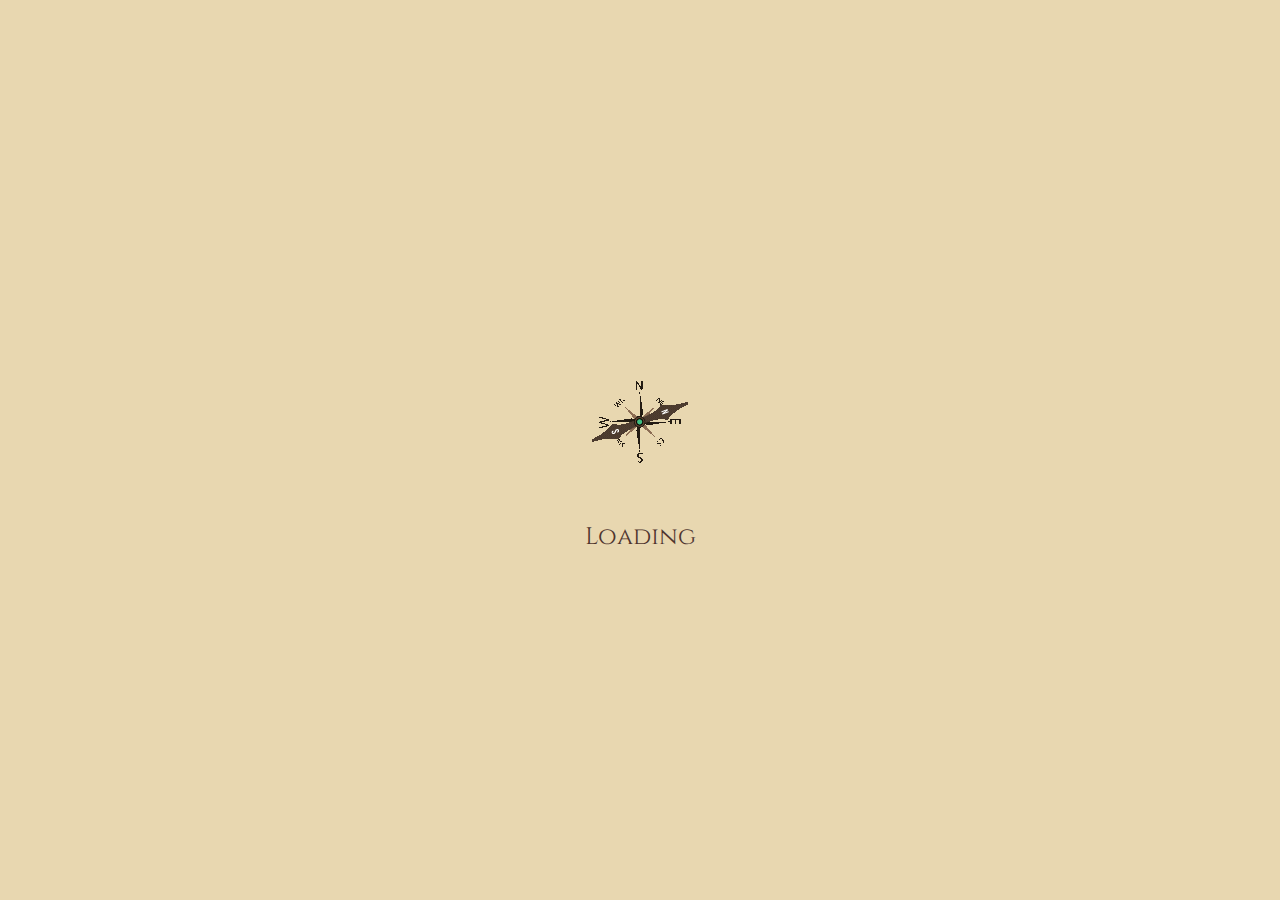
==== index.html @ 7fca960b "changed code.html to index.html" ====
<!DOCTYPE html>
<html lang="en">
<head>
    <meta charset="UTF-8">
    <meta name="viewport" content="width=device-width, initial-scale=1.0">
    <title>My Mauritius Hiking Adventures</title>
    <link rel="icon" type="image/jpeg" href="images/flavicon.jpg">
    <!-- Google Fonts -->
    <link rel="preconnect" href="https://fonts.googleapis.com">
    <link rel="preconnect" href="https://fonts.gstatic.com" crossorigin>
    <link href="https://fonts.googleapis.com/css2?family=UnifrakturMaguntia&family=Cinzel:wght@600;700&family=IM+Fell+English&family=Pirata+One&display=swap" rel="stylesheet">

    <style>
        /* Reset & Base Styles */
        *, *::before, *::after { box-sizing: border-box; margin: 0; padding: 0; }
        body, html { height: 100%; font-family: 'IM Fell English', serif; color: #4b3621; overflow: hidden; background-color: #e8d7b0; }

        /* Loading Screen Styles */
        #loading-overlay {
            position: fixed;
            top: 0;
            left: 0;
            width: 100%;
            height: 100%;
            background-color: #e8d7b0;
            display: flex;
            justify-content: center;
            align-items: center;
            z-index: 10000;
            transition: opacity 0.5s ease;
        }
        .loading-content {
            text-align: center;
        }
        .loading-content img {
            max-width: 150px;
            margin-bottom: 20px;
        }
        .loading-content p {
            font-family: 'Cinzel', serif;
            font-size: 1.5rem;
            color: #4e342e;
        }

        /* Parchment Style Container */
        .parchment-container {
            width: 100%; height: 100vh;
            background: url("data:image/svg+xml,%3Csvg width='60' height='60' viewBox='0 0 60 60' xmlns='http://www.w3.org/2000/svg'%3E%3Cg fill='none' fill-rule='evenodd'%3E%3Cg fill='%23846945' fill-opacity='0.06'%3E%3Cpath d='M36 34v-4h-2v4h-4v2h4v4h2v-4h4v-2h-4zm0-30V0h-2v4h-4v2h4v4h2V6h4V4h-4zM6 34v-4H4v4H0v2h4v4h2v-4h4v-2H6zM6 4V0H4v4H0v2h4v4h2V6h4V4H6z'/%3E%3C/g%3E%3C/g%3E%3C/svg%3E"),
                        linear-gradient(rgba(232, 215, 176, 0.8), rgba(210, 190, 150, 0.8)), #e8d7b0;
            position: relative; padding: 15px; box-shadow: inset 0 0 70px rgba(0,0,0,0.25); overflow: hidden;
        }
        .parchment-container::before {
            content: ""; position: absolute; top: 0; left: 0; right: 0; bottom: 0;
            background-image: linear-gradient(rgba(138, 120, 83, 0.08) 1px, transparent 1px), linear-gradient(90deg, rgba(138, 120, 83, 0.08) 1px, transparent 1px);
            background-size: 20px 20px; z-index: 1; pointer-events: none;
        }

        /* Main Content Wrapper */
        .map-adventure-content {
            position: relative; max-width: 100%; margin: 0 auto; display: grid;
            grid-template-columns: 280px 1fr 280px; grid-template-rows: min-content 1fr;
            grid-gap: 15px; height: calc(100vh - 30px); z-index: 2;
        }

        /* Header */
        .parchment-header { grid-column: 1 / -1; text-align: center; padding-bottom: 10px; position: relative; }
        h1.map-title { font-family: 'UnifrakturMaguntia', cursive; font-size: 3.2rem; color: #5d4037; margin-bottom: 5px; letter-spacing: 1px; font-weight: normal; text-shadow: 1px 1px 1px rgba(0,0,0,0.1); }
        .title-underline { width: 350px; height: 1px; background-color: #8a7853; margin: 0 auto 5px; }

        /* Panels */
        .panel { background: rgba(225, 209, 169, 0.8); border: 1px solid #a1887f; border-radius: 5px; box-shadow: 0 2px 5px rgba(0,0,0,0.1); position: relative; z-index: 3; display: flex; flex-direction: column; padding: 15px; overflow: hidden; }
        .panel-header { font-family: 'Cinzel', serif; color: #4e342e; font-size: 1.2rem; border-bottom: 1px solid #a1887f; padding-bottom: 8px; margin-bottom: 12px; text-align: center; text-transform: uppercase; letter-spacing: 1.5px; font-weight: 600; }

        /* Left Panel */
        .destinations-panel { grid-column: 1; grid-row: 2; }
        .location-list { list-style: none; padding: 0; flex-grow: 1; overflow-y: auto; scrollbar-width: thin; scrollbar-color: #a1887f rgba(225, 209, 169, 0.8); }
        .location-list::-webkit-scrollbar { width: 8px; }
        .location-list::-webkit-scrollbar-track { background: rgba(225, 209, 169, 0.8); border-radius: 4px;}
        .location-list::-webkit-scrollbar-thumb { background-color: #a1887f; border-radius: 4px; border: 2px solid rgba(225, 209, 169, 0.8); }
        .location-item { padding: 9px 12px; margin-bottom: 7px; background: rgba(238, 227, 197, 0.85); border: 1px solid #a1887f; border-radius: 4px; cursor: pointer; transition: all 0.2s ease; display: flex; align-items: center; }
        .location-item:hover { background: rgba(243, 232, 202, 1); transform: translateX(3px); border-color: #5d4037; }
        .location-icon { width: 10px; height: 10px; background-color: #f57c00; border-radius: 50%; margin-right: 12px; flex-shrink: 0; border: 1px solid rgba(255,255,255,0.5); }
        .location-name { font-size: 0.95rem; color: #4e342e; }

        /* Right Panel */
        .info-panel { grid-column: 3; grid-row: 2; overflow-y: auto; scrollbar-width: thin; scrollbar-color: #a1887f rgba(225, 209, 169, 0.8); }
        .info-panel::-webkit-scrollbar { width: 8px; }
        .info-panel::-webkit-scrollbar-track { background: rgba(225, 209, 169, 0.8); border-radius: 4px;}
        .info-panel::-webkit-scrollbar-thumb { background-color: #a1887f; border-radius: 4px; border: 2px solid rgba(225, 209, 169, 0.8); }
        .info-section { background: rgba(238, 227, 197, 0.85); border: 1px solid #a1887f; border-radius: 4px; padding: 12px; margin-bottom: 12px; }
        .info-section:last-child { margin-bottom: 0; }
        .info-section-header { font-family: 'Cinzel', serif; font-size: 1.05rem; font-weight: 600; color: #4e342e; margin-bottom: 8px; display: flex; align-items: center; }
        .info-icon { margin-right: 10px; font-size: 1.1rem; color: #8a7853; }
        .info-content { color: #4e342e; font-size: 0.9rem; line-height: 1.45; }

        /* Map Area Wrapper */
        .map-container-wrapper { grid-column: 2; grid-row: 2; position: relative; display: flex; justify-content: center; align-items: center; background: rgba(210, 190, 150, 0.7); border: 1px solid #8a7853; border-radius: 5px; padding: 10px; overflow: hidden; }
        .compass-rose { position: absolute; width: 70px; height: 70px; background-image: url("data:image/svg+xml,%3Csvg xmlns='http://www.w3.org/2000/svg' viewBox='0 0 100 100'%3E%3Ccircle cx='50' cy='50' r='45' fill='none' stroke='%234b3621' stroke-width='1' stroke-opacity='0.4'/%3E%3Cpath d='M50,5 L50,95 M5,50 L95,50 M15,15 L85,85 M15,85 L85,15' stroke='%234b3621' stroke-width='1' stroke-opacity='0.4'/%3E%3Cpath d='M50,10 L53,47 L50,50 L47,47 Z' fill='%234b3621' fill-opacity='0.4'/%3E%3Cpath d='M50,90 L53,53 L50,50 L47,53 Z' fill='%234b3621' fill-opacity='0.4'/%3E%3Cpath d='M10,50 L47,53 L50,50 L47,47 Z' fill='%234b3621' fill-opacity='0.4'/%3E%3Cpath d='M90,50 L53,53 L50,50 L53,47 Z' fill='%234b3621' fill-opacity='0.4'/%3E%3Ctext x='50' y='15' font-family='serif' font-size='8' fill='%234b3621' fill-opacity='0.4' text-anchor='middle'%3EN%3C/text%3E%3Ctext x='50' y='90' font-family='serif' font-size='8' fill='%234b3621' fill-opacity='0.4' text-anchor='middle'%3ES%3C/text%3E%3Ctext x='15' y='53' font-family='serif' font-size='8' fill='%234b3621' fill-opacity='0.4' text-anchor='middle'%3EW%3C/text%3E%3Ctext x='85' y='53' font-family='serif' font-size='8' fill='%234b3621' fill-opacity='0.4' text-anchor='middle'%3EE%3C/text%3E%3C/svg%3E"); background-size: contain; background-repeat: no-repeat; left: 20px; bottom: 20px; opacity: 0.6; z-index: 4; pointer-events: none; }

        /* Map Container */
        #map-container { position: relative; width: 100%; height: 100%; background-image: url('images/new_map_image.jpg'); background-color: #BCE6F8; /* *** Replace if needed *** */ background-size: contain; background-position: center center; background-repeat: no-repeat; border: 2px solid #6d4c41; box-shadow: inset 0 0 10px rgba(0, 0, 0, 0.3); border-radius: 4px; overflow: hidden; z-index: 5; }

        /* Marker, Car */
        .location-marker { position: absolute; width: 14px; height: 14px; background-color: #f57c00; border: 1.5px solid white; border-radius: 50%; cursor: pointer; transform: translate(-50%, -50%); transition: transform 0.2s ease, background-color 0.2s ease, box-shadow 0.2s ease; box-shadow: 0 1px 3px rgba(0,0,0,0.4); z-index: 10; }
        .location-marker:hover { transform: translate(-50%, -50%) scale(1.4); background-color: #ef6c00; box-shadow: 0 3px 6px rgba(0,0,0,0.5); }
        .location-marker::after { content: attr(data-name); position: absolute; bottom: 100%; left: 50%; transform: translateX(-50%) translateY(-6px); background: rgba(0, 0, 0, 0.85); color: white; padding: 3px 8px; border-radius: 4px; font-size: 11px; font-weight: 500; white-space: nowrap; opacity: 0; visibility: hidden; transition: opacity 0.2s ease, visibility 0.2s ease; pointer-events: none; z-index: 11; }
        .location-marker:hover::after { opacity: 1; visibility: visible; }
        #car { position: absolute; width: 55px; height: auto; transform: translate(-50%, -50%); transition: top 0.8s cubic-bezier(0.68, -0.55, 0.27, 1.55), left 0.8s cubic-bezier(0.68, -0.55, 0.27, 1.55); z-index: 20; pointer-events: none; }
        /* Added subtle transition for image src swap */
        #car img { transition: opacity 0.1s linear; }
        #car-image { width: 100%; display: block; position: relative; z-index: 2; filter: drop-shadow(2px 2px 2px rgba(0,0,0,0.25)); }
        #avatar-image { position: absolute; width: 55%; top: -30%; left: 50%; transform: translateX(-50%); z-index: 1; animation: headBobbleSideways 1.5s infinite ease-in-out; }
        /* Added class for potential side view adjustments */
        #avatar-image.side-view { /* Example: width: 45%; top: -20%; */ }
        @keyframes headBobbleSideways { 0%, 50%, 100% { transform: translateX(-50%) translateX(0px); } 25% { transform: translateX(-50%) translateX(-2px); } 75% { transform: translateX(-50%) translateX(2px); } }

        /* FULLY Scrollable Tooltip/Modal */
        .info-tooltip { position: absolute; background: rgba(245, 240, 220, 0.97); border: 2px solid #8a7853; border-radius: 25px; padding: 20px; width: 400px; max-height: 450px; box-shadow: 0 8px 20px rgba(0,0,0,0.2); z-index: 9999; transition: opacity 0.3s ease, transform 0.3s ease; opacity: 0; transform: translateY(-10px); pointer-events: none; font-size: 0.9rem; line-height: 1.4; overflow-y: auto; scrollbar-width: thin; scrollbar-color: #a1887f rgba(245, 240, 220, 0.2); }
        .info-tooltip::-webkit-scrollbar { width: 8px; }
        .info-tooltip::-webkit-scrollbar-track { background: rgba(245, 240, 220, 0.2); border-radius: 4px;}
        .info-tooltip::-webkit-scrollbar-thumb { background-color: #a1887f; border-radius: 4px; border: 2px solid rgba(245, 240, 220, 0.2); }
        .info-tooltip.visible { opacity: 1; transform: translateY(0); pointer-events: auto; }
        .info-tooltip.position-below::before { content: ""; position: absolute; width: 25px; height: 25px; background: inherit; border-left: 2px solid #8a7853; border-top: 2px solid #8a7853; top: -13px; left: 50%; transform: translateX(-50%) rotate(45deg); z-index: 9998; }
        .info-tooltip.position-above::after { content: ""; position: absolute; width: 25px; height: 25px; background: inherit; border-right: 2px solid #8a7853; border-bottom: 2px solid #8a7853; bottom: -13px; left: 50%; transform: translateX(-50%) rotate(45deg); z-index: 9998; }
        .tooltip-title { font-family: 'Cinzel', serif; font-size: 1.2rem; font-weight: 600; color: #4e342e; margin-bottom: 12px; border-bottom: 1px solid #c5b18e; padding-bottom: 8px; text-align: center; }
        .tooltip-content { color: #4e342e; margin-bottom: 15px; }
        .tooltip-image-container { width: 100%; height: 200px; background-color: #e0e0e0; border: 1px solid #8a7853; border-radius: 8px; margin-bottom: 15px; overflow: hidden; display: flex; align-items: center; justify-content: center; }
        .tooltip-image { width: 100%; height: 100%; object-fit: cover; }
        .tooltip-placeholder { text-align: center; font-weight: bold; color: #333; }
        .tooltip-buttons { display: flex; justify-content: space-between; margin-top: 15px; }
        .tooltip-button { padding: 8px 20px; background: #ffffff; border: 2px solid #8a7853; border-radius: 30px; font-family: 'Cinzel', serif; font-size: 0.9rem; font-weight: 600; color: #4e342e; cursor: pointer; transition: all 0.2s ease; min-width: 120px; text-align: center; }
        .tooltip-button:hover { background: #f0f0f0; transform: translateY(-2px); box-shadow: 0 4px 8px rgba(0,0,0,0.1); }

        /* New UI Trinkets */
        /* Fuel Gauge */
        .fuel-gauge-container {
            position: absolute;
            top: 20px;
            left: 3px;
            width: 150px;
            background: rgba(245, 240, 220, 0.9);
            border: 2px solid #8a7853;
            border-radius: 10px;
            padding: 15px;
            box-shadow: 0 4px 8px rgba(0,0,0,0.2);
            z-index: 50;
        }
        .fuel-gauge-title {
            font-family: 'Cinzel', serif;
            text-align: center;
            font-size: 1.3rem;
            font-weight: 600;
            color: #f44336;
            margin-bottom: 10px;
            text-shadow: 1px 1px 1px rgba(0,0,0,0.1);
        }
        .fuel-gauge {
            width: 100%;
            height: 30px;
            background: #f1f1f1;
            border: 1px solid #a1887f;
            border-radius: 15px;
            overflow: hidden;
            position: relative;
        }
        .fuel-level {
            height: 100%;
            width: 100%;
            background: linear-gradient(90deg, #4CAF50, #8BC34A); /* Default green gradient */
            transition: width 0.5s ease-out, background 0.5s ease-out;
            border-radius: 15px;
        }
        /* Different fuel level colors */
        .fuel-level.medium {
            background: linear-gradient(90deg, #FF9800, #FFC107); /* Orange gradient */
        }
        .fuel-level.low {
            background: linear-gradient(90deg, #f44336, #FF5722); /* Red gradient */
        }
        .fuel-gauge-cells {
            display: flex;
            position: absolute;
            top: 0;
            left: 0;
            width: 100%;
            height: 100%;
            pointer-events: none;
        }
        .fuel-cell {
            flex: 1;
            height: 100%;
            border-right: 1px solid rgba(161, 136, 127, 0.5);
        }
        .fuel-cell:last-child {
            border-right: none;
        }

        /* Places Visited Counter */
        .visited-counter-container {
            position: absolute;
            top: 20px;
            right: 3px;
            width: 150px;
            background: rgba(245, 240, 220, 0.9);
            border: 2px solid #8a7853;
            border-radius: 10px;
            padding: 15px;
            box-shadow: 0 4px 8px rgba(0,0,0,0.2);
            z-index: 50;
        }
        .visited-counter-title {
            font-family: 'Cinzel', serif;
            text-align: center;
            font-size: 1.3rem;
            font-weight: 600;
            color: #4e342e;
            margin-bottom: 10px;
            text-shadow: 1px 1px 1px rgba(0,0,0,0.1);
        }
        .visited-counter {
            font-family: 'IM Fell English', serif;
            text-align: center;
            font-size: 1.5rem;
            font-weight: bold;
            color: #4e342e;
        }
        .visited-counter span {
            color: #f57c00;
        }

        /* Fuel Modal */
        .fuel-modal {
            position: fixed;
            top: 0;
            left: 0;
            width: 100%;
            height: 100%;
            background: rgba(0, 0, 0, 0.8);
            display: flex;
            justify-content: center;
            align-items: center;
            z-index: 10000;
            opacity: 0;
            visibility: hidden;
            transition: opacity 0.3s ease, visibility 0.3s ease;
        }
        .fuel-modal.visible {
            opacity: 1;
            visibility: visible;
        }
        .fuel-modal-content {
            max-width: 80%;
            max-height: 80%;
            position: relative;
        }
        .fuel-video {
            max-width: 100%;
            max-height: 100%;
            border-radius: 10px;
            box-shadow: 0 10px 30px rgba(0,0,0,0.3);
            object-fit: contain;
        }
        .close-modal {
            position: absolute;
            top: -40px;
            right: -40px;
            width: 36px;
            height: 36px;
            background: #ffffff;
            border: 2px solid #8a7853;
            border-radius: 50%;
            display: flex;
            justify-content: center;
            align-items: center;
            font-size: 18px;
            cursor: pointer;
            box-shadow: 0 2px 5px rgba(0,0,0,0.2);
            transition: all 0.2s ease;
        }
        .close-modal:hover {
            transform: scale(1.1);
            box-shadow: 0 4px 8px rgba(0,0,0,0.3);
        }
        .refuel-button {
            position: absolute;
            bottom: -60px;
            left: 50%;
            transform: translateX(-50%);
            padding: 10px 25px;
            background: #4CAF50;
            color: white;
            border: none;
            border-radius: 30px;
            font-family: 'Cinzel', serif;
            font-size: 1.1rem;
            font-weight: 600;
            cursor: pointer;
            box-shadow: 0 4px 8px rgba(0,0,0,0.2);
            transition: all 0.2s ease;
        }
        .refuel-button:hover {
            background: #45a049;
            transform: translateX(-50%) translateY(-3px);
            box-shadow: 0 6px 12px rgba(0,0,0,0.3);
        }

        /* Responsive Adjustments */
        @media (max-width: 1200px) { .map-adventure-content { grid-template-columns: 240px 1fr 240px; grid-gap: 15px; } h1.map-title { font-size: 3rem; } .panel-header { font-size: 1.1rem; } .info-tooltip { width: 350px; max-height: 400px; } .tooltip-image-container { height: 180px; } .fuel-gauge-container, .visited-counter-container { width: 180px; } }
        @media (max-width: 992px) { body, html { overflow: auto; } .parchment-container { padding: 10px; height: auto; min-height: 100vh; overflow-y: auto;} .map-adventure-content { grid-template-columns: 1fr; grid-template-rows: auto auto 1fr auto; height: auto; grid-gap: 12px; } .destinations-panel { grid-column: 1; grid-row: 2; max-height: 200px; } .map-container-wrapper { grid-column: 1; grid-row: 3; min-height: 40vh; padding: 5px; } #map-container { border-width: 1px; } .info-panel { grid-column: 1; grid-row: 4; } .compass-rose { width: 50px; height: 50px; left: 10px; bottom: 10px; } h1.map-title { font-size: 2.2rem; } .info-tooltip { max-width: 320px; width: 90%; max-height: 380px; padding: 15px; } .tooltip-title { font-size: 1.1rem; } .tooltip-image-container { height: 160px; } .tooltip-button { padding: 6px 15px; min-width: 100px; font-size: 0.85rem; } .fuel-gauge-container { top: 10px; left: 10px; width: 150px; padding: 10px; } .visited-counter-container { top: 10px; right: 10px; width: 150px; padding: 10px; } .fuel-gauge-title, .visited-counter-title { font-size: 1.1rem; margin-bottom: 8px; } .visited-counter { font-size: 1.3rem; } .fuel-gauge { height: 25px; } }
        @media (max-width: 576px) { .parchment-container { padding: 5px; } .map-adventure-content { grid-gap: 10px; } h1.map-title { font-size: 1.8rem; } .panel-header { font-size: 1rem; } .location-name { font-size: 0.85rem;} .info-section-header { font-size: 0.95rem; } .info-content { font-size: 0.8rem; } #car { width: 40px; } .map-container-wrapper { min-height: 35vh; } .compass-rose { display: none; } .info-tooltip { max-width: 280px; max-height: 350px; padding: 12px; } .tooltip-title { font-size: 1rem; margin-bottom: 8px; } .tooltip-image-container { height: 130px; margin-bottom: 10px; } .tooltip-buttons { flex-direction: column; gap: 8px; } .tooltip-button { width: 100%; } .location-item { padding: 7px 10px;} .info-section { padding: 10px; margin-bottom: 10px;} .fuel-gauge-container, .visited-counter-container { width: 120px; padding: 8px; } .fuel-gauge-title, .visited-counter-title { font-size: 0.9rem; } .visited-counter { font-size: 1.1rem; } .fuel-gauge { height: 20px; } }
    </style>
</head>
<body>
    <!-- Loading Screen -->
    <div id="loading-overlay">
        <div class="loading-content">
            <img src="videos/compass.gif" alt="Loading compass">
            <p>Loading</p>
        </div>
        <audio id="car-start-sound" src="sound/car-start.mp3"></audio>
    </div>

    <div class="parchment-container">
        <div class="map-adventure-content">
            <header class="parchment-header">
                <h1 class="map-title">My Mauritius Hiking Adventures</h1>
                <div class="title-underline"></div>
            </header>
            <div class="panel destinations-panel">
                <h2 class="panel-header">Destinations</h2>
                <ul class="location-list" id="location-list"></ul>
            </div>
            <div class="map-container-wrapper">
                <div class="compass-rose"></div>
                <div id="map-container">
                    <!-- Fuel Gauge -->
                    <div class="fuel-gauge-container">
                        <div class="fuel-gauge-title">Fuel Gauge</div>
                        <div class="fuel-gauge">
                            <div class="fuel-level" id="fuel-level"></div>
                            <div class="fuel-gauge-cells">
                                <div class="fuel-cell"></div>
                                <div class="fuel-cell"></div>
                                <div class="fuel-cell"></div>
                                <div class="fuel-cell"></div>
                            </div>
                        </div>
                    </div>

                    <!-- Places Visited Counter -->
                    <div class="visited-counter-container">
                        <div class="visited-counter-title">Places Visited</div>
                        <div class="visited-counter">
                            <span id="places-visited">0</span>/<span id="total-places">0</span>
                        </div>
                    </div>

                    <div id="car">
                        <img id="avatar-image" src="images/avatar.jpg" alt="Avatar">
                        <img id="car-image" src="images/car.png" alt="Car">
                    </div>
                </div>
                <!-- Simple Scrollable Tooltip -->
                <div class="info-tooltip" id="info-tooltip">
                    <div class="tooltip-title" id="tooltip-title"></div>
                    <div class="tooltip-image-container" id="tooltip-image-container">
                        <div class="tooltip-placeholder">IMAGE OF POINT OF INTEREST</div>
                    </div>
                    <div class="tooltip-content" id="tooltip-content"></div>
                    <div class="tooltip-buttons">
                        <button class="tooltip-button" id="explore-button">Explore</button>
                        <button class="tooltip-button" id="details-button">Details</button>
                    </div>
                </div>
            </div>
            <div class="panel info-panel">
                <h2 class="panel-header">Expedition Info</h2>
                 <div class="info-section" id="weather-section">
                    <div class="info-section-header"><span class="info-icon">☀️</span><span>Weather Notes</span></div>
                    <div class="info-content" id="weather-content">Select a destination for specific notes.</div>
                </div>
                <div class="info-section" id="tips-section">
                    <div class="info-section-header"><span class="info-icon">🥾</span><span>Hiking Tips</span></div>
                    <div class="info-content">Always carry at least 2L of water per person and wear sturdy, comfortable shoes. Sunscreen and insect repellent are highly recommended. Some trails can be challenging and slippery after rain. Check conditions before you go.</div>
                </div>
                <div class="info-section" id="trails-section">
                    <div class="info-section-header"><span class="info-icon">📈</span><span>Trail Highlights</span></div>
                    <div class="info-content" id="trails-content">Select a destination for trail details.</div>
                </div>
            </div>
        </div>
    </div>

    <!-- Fuel Modal -->
    <div class="fuel-modal" id="fuel-modal">
        <div class="fuel-modal-content">
            <video class="fuel-video" id="fuel-video" muted loop playsinline>
                <source src="videos/fuel.mp4" type="video/mp4">
                Your browser does not support the video tag.
            </video>
            <button class="close-modal" id="close-modal">✕</button>
            <button class="refuel-button" id="refuel-button">Refuel</button>
        </div>
    </div>

    <script>
        // --- Location Data ---
        const locationsData = [
            {
                name: "Pereybere",
                top: 9.5,
                left: 51,
                description: "Popular beach with calm, clear waters. Perfect for families. Shaded by casuarina trees with restaurants nearby.",
                trailInfo: "Excellent for swimming and snorkeling right off the beach. Coastal walks possible.",
                weatherNote: "Usually sunny and warm. Can be crowded during peak season.",
                image: "" // Empty string or path to image
            },
            {
                name: "Grand Baie",
                top: 12.9,
                left: 49.5,
                description: "Tourism hub with shops, restaurants, and nightlife. Offers catamaran trips and many water activities.",
                trailInfo: "No specific hiking trails, but great for waterfront strolls and exploring the town.",
                weatherNote: "Pleasant sea breeze. Can get busy in the evenings.",
                image: ""
            },
            {
                name: "Trou-aux-Biches",
                top: 15.5,
                left: 46,
                description: "Top-rated beach with white sand and casuarina trees. Protected by reef, ideal for swimming and snorkeling.",
                trailInfo: "Ideal for beach walks and snorkeling near the reef. Relaxing atmosphere.",
                weatherNote: "Generally calm weather, protected from strong winds.",
                image: ""
            },
            {
                name: "Triolet",
                top: 21,
                left: 46.5,
                description: "Home to Maheswarnath Mandir, Mauritius' largest Hindu temple (built 1888). Authentic residential area.",
                trailInfo: "Cultural visit rather than hiking. Remember respectful attire for the temple.",
                weatherNote: "Inland location, can feel hotter than coastal areas.",
                image: ""
            },
            {
                name: "Goodlands",
                top: 16.1,
                left: 57,
                description: "Authentic northern village with vibrant local market. Far fewer tourists than coastal areas.",
                trailInfo: "Explore the market for local crafts and produce. Good base for northern exploration.",
                weatherNote: "Typically sunny and warm.",
                image: ""
            },
            {
                name: "SSR Botanical Gardens",
                top: 28.5,
                left: 52,
                description: "Historic gardens (founded 1770) featuring giant Victoria amazonica water lilies and rare palms.",
                trailInfo: "Easy walking paths through themed garden sections. Allow 2-3 hours.",
                weatherNote: "Lots of shade available, pleasant even on hot days.",
                image: ""
            },
            {
                name: "Port Louis",
                top: 36.4,
                left: 42.3,
                description: "Vibrant capital with colonial buildings, waterfront, and markets. Houses only complete dodo skeleton.",
                trailInfo: "Urban exploration: Central Market, Caudan Waterfront, Citadel Fort Adelaide (views).",
                weatherNote: "Can be hot and humid, especially midday. Best explored morning/late afternoon.",
                image: ""
            },
            {
                name: "Moka",
                top: 44.8,
                left: 42.2,
                description: "Central highland region with Le Pouce (The Thumb) mountain. Home to University of Mauritius.",
                trailInfo: "Starting point for hikes up Le Pouce mountain (moderate difficulty, great views).",
                weatherNote: "Cooler than the coast due to elevation. Clouds can gather on peaks.",
                image: ""
            },
            {
                name: "Flic-en-Flac",
                top: 50.5,
                left: 30.5,
                description: "Popular west coast resort with 8km white sand beach. Reef-protected lagoon ideal for swimming.",
                trailInfo: "Famous for stunning sunsets. Beach walks and nearby Casela Nature Parks.",
                weatherNote: "West coast is generally drier and hotter. Amazing sunset colours.",
                image: ""
            },
            {
                name: "Quatre Bornes",
                top: 54.4,
                left: 39.6,
                description: "The 'Town of Flowers' with renowned Thursday and Sunday textile markets. Commercial hub.",
                trailInfo: "Shopping and exploring the town. Not primarily a hiking destination.",
                weatherNote: "Pleasant climate, can be cooler in evenings.",
                image: ""
            },
            {
                name: "Centre de Flacq",
                top: 41.5,
                left: 65,
                description: "Eastern region's commercial center with excellent Wednesday/Sunday markets. Surrounded by sugar cane.",
                trailInfo: "Explore the market. Gateway to eastern beaches like Belle Mare.",
                weatherNote: "East coast benefits from trade winds, often breezy.",
                image: ""
            },
            {
                name: "Curepipe",
                top: 62,
                left: 44.7,
                description: "Elevated town (550m) with dormant Trou aux Cerfs volcanic crater. Known for model ship crafting.",
                trailInfo: "Walk around the rim of Trou aux Cerfs for panoramic views. Near Black River Gorges NP.",
                weatherNote: "Highest town, often cooler and wetter than coastal areas.",
                image: ""
            },
            {
                name: "Tamarin",
                top: 64.5,
                left: 29.5,
                description: "Coastal village with salt pans and surfing bay. Popular for early morning dolphin watching.",
                trailInfo: "Surfing (seasonal), dolphin boat trips, walks around the salt pans.",
                weatherNote: "Generally dry and sunny. Bay can have strong currents.",
                image: ""
            },
            {
                name: "Tamarin Falls",
                top: 62.8,
                left: 30.94,
                description: "Also '7 Cascades', adventurous hiking destination with multiple waterfalls through a canyon.",
                trailInfo: "Challenging hike (guide recommended) involving river crossings and steep sections to see multiple falls.",
                weatherNote: "Can be slippery after rain. Start early. Often misty in the valley.",
                image: ""
            },
            {
                name: "Ile Aux Cerfs",
                top: 55,
                left: 72.5,
                description: "East coast island with pristine beaches, championship golf course, and water activities.",
                trailInfo: "Island exploration, beach walks, swimming, snorkeling. Accessible by boat.",
                weatherNote: "Very sunny, bring ample sun protection. Can be windy.",
                image: ""
            },
            {
                name: "Mahebourg",
                top: 77,
                left: 63,
                description: "Historic former capital with Naval Museum documenting Napoleon's only naval victory over Britain.",
                trailInfo: "Waterfront walks, visit the museum, explore the market. Nearby Ile aux Aigrettes nature reserve.",
                weatherNote: "Benefits from southeast trade winds, pleasant climate.",
                image: ""
            },
            {
                name: "Souillac",
                top: 95,
                left: 44,
                description: "South coast village with dramatic Gris Gris cliffs where ocean waves crash without protective reef.",
                trailInfo: "Coastal walks along the cliffs (caution needed!), visit Telfair Garden, Rochester Falls nearby.",
                weatherNote: "South coast is wilder and windier. Spectacular waves at Gris Gris.",
                image: ""
            },
            {
                name: "Chemin Grenier",
                top: 90,
                left: 39.9,
                description: "Southern agricultural village surrounded by sugarcane, vegetables, and tea plantations.",
                trailInfo: "Starting point for some trails into the national park. Explore local village life.",
                weatherNote: "Variable weather, close to the central plateau's influence.",
                image: ""
            },
            {
                name: "Le Morne Brabant",
                top: 85,
                left: 25,
                description: "UNESCO site with 556m mountain. Former slave refuge with crystal lagoons and kitesurfing beaches.",
                trailInfo: "Challenging hike to the summit (guide required for upper part) with breathtaking views. Easier trails at base.",
                weatherNote: "Very exposed hike, start extremely early (dawn) to avoid heat and ensure best visibility.",
                image: ""
            },
            {
                name: "Airport (SSR International)",
                top: 81,
                left: 60,
                description: "Modern gateway to Mauritius with distinctive Traveller's Palm-inspired design. Located in southeast.",
                trailInfo: "Your arrival and departure point!",
                weatherNote: "Located in the southeast, usually breezy.",
                image: ""
            }
        ];

        // --- Elements ---
        const mapContainer = document.getElementById('map-container');
        const car = document.getElementById('car');
        const avatarImage = document.getElementById('avatar-image');
        const carImage = document.getElementById('car-image'); // Reference car image
        const locationList = document.getElementById('location-list');
        const infoTooltip = document.getElementById('info-tooltip');
        const tooltipTitle = document.getElementById('tooltip-title');
        const tooltipContent = document.getElementById('tooltip-content');
        const tooltipImageContainer = document.getElementById('tooltip-image-container');
        const exploreButton = document.getElementById('explore-button');
        const detailsButton = document.getElementById('details-button');
        const trailsContent = document.getElementById('trails-content');
        const weatherContent = document.getElementById('weather-content');

        // New UI Elements
        const fuelLevel = document.getElementById('fuel-level');
        const placesVisited = document.getElementById('places-visited');
        const totalPlaces = document.getElementById('total-places');
        const fuelModal = document.getElementById('fuel-modal');
        const fuelVideo = document.getElementById('fuel-video');
        const closeModal = document.getElementById('close-modal');
        const refuelButton = document.getElementById('refuel-button');

        // Loading screen elements
        const loadingOverlay = document.getElementById('loading-overlay');
        const carStartSound = document.getElementById('car-start-sound');

        // --- Constants ---
        const TOOLTIP_GAP = 25; // Gap in pixels between avatar head and tooltip bottom
        // **** ADDED: Image Paths ****
        const IMG_PATH = 'images/';
        const AVATAR_FRONT = IMG_PATH + 'avatar.jpg';
        const AVATAR_LEFT = IMG_PATH + 'avatar-leftview.png';
        const AVATAR_RIGHT = IMG_PATH + 'avatar-rightview.png';
        const CAR_FRONT = IMG_PATH + 'car.png';
        const CAR_LEFT = IMG_PATH + 'car-leftview.png';
        const CAR_RIGHT = IMG_PATH + 'car-rightview.png';
        const HORIZONTAL_MOVE_THRESHOLD = 1; // Min % change left/right

        // Fuel and visited places tracking
        const MAX_FUEL = 100;
        const FUEL_PER_MOVE = 10; // Decrease by 10% per move
        const FUEL_LEVEL_MEDIUM = 50; // 50% threshold for medium fuel level
        const FUEL_LEVEL_LOW = 25; // 25% threshold for low fuel level
        let currentFuel = MAX_FUEL;
        let visitedLocations = new Set();

        // **** ADDED: State Variables ****
        let currentCarTop = 0;
        let currentCarLeft = 0;


        // --- Functions ---
        function createMarkersAndList() {
            mapContainer.querySelectorAll('.location-marker').forEach(marker => marker.remove());
            locationList.innerHTML = '';
            locationsData.forEach(location => {
                const marker = document.createElement('div');
                marker.className = 'location-marker';
                marker.style.top = `${location.top}%`;
                marker.style.left = `${location.left}%`;
                marker.dataset.name = location.name;
                marker.addEventListener('click', (e) => {
                    e.stopPropagation();
                    if (currentFuel > 0) {
                        selectLocation(location, marker);
                    } else {
                        showFuelModal();
                    }
                });
                mapContainer.appendChild(marker);

                const listItem = document.createElement('li');
                listItem.className = 'location-item';
                listItem.innerHTML = `<div class="location-icon"></div><div class="location-name">${location.name}</div>`;
                listItem.addEventListener('click', (e) => {
                    e.stopPropagation();
                    if (currentFuel > 0) {
                        const correspondingMarker = Array.from(mapContainer.querySelectorAll('.location-marker')).find(m => m.dataset.name === location.name);
                        selectLocation(location, correspondingMarker);
                    } else {
                        showFuelModal();
                    }
                });
                locationList.appendChild(listItem);
            });

            // Update total places
            totalPlaces.textContent = locationsData.length;
        }

        function selectLocation(location, markerElement) {
            if (!markerElement) return;

            // **** ADDED: Direction Logic & Image Swap START ****
            const targetTop = parseFloat(markerElement.style.top);
            const targetLeft = parseFloat(markerElement.style.left);

            // Determine direction and swap images BEFORE moving
            if (targetLeft > currentCarLeft + HORIZONTAL_MOVE_THRESHOLD) {
                // Moving Right
                avatarImage.src = AVATAR_RIGHT;
                carImage.src = CAR_RIGHT;
                avatarImage.classList.add('side-view'); // Add class if needed for side-view CSS adjustments
            } else if (targetLeft < currentCarLeft - HORIZONTAL_MOVE_THRESHOLD) {
                // Moving Left
                avatarImage.src = AVATAR_LEFT;
                carImage.src = CAR_LEFT;
                avatarImage.classList.add('side-view');
            } else {
                // Moving Vertically or staying put - ensure front view
                avatarImage.src = AVATAR_FRONT;
                carImage.src = CAR_FRONT;
                avatarImage.classList.remove('side-view');
            }
            // **** END ADDED ****

            // Original position update (triggers animation)
            car.style.top = `${targetTop}%`;
            car.style.left = `${targetLeft}%`;

            // **** ADDED: Update current position state ****
            currentCarTop = targetTop;
            currentCarLeft = targetLeft;

            // Track visited location and update counter
            if (!visitedLocations.has(location.name)) {
                visitedLocations.add(location.name);
                placesVisited.textContent = visitedLocations.size;
            }

            // Decrease fuel
            decreaseFuel();

            // Setup Tooltip Positioning and Content (AFTER animation)
            setTimeout(() => {
                 // **** ADDED: Reset images to front view ****
                 avatarImage.src = AVATAR_FRONT;
                 carImage.src = CAR_FRONT;
                 avatarImage.classList.remove('side-view');
                 // **** END ADDED ****

                // Wait for next frame render to get final positions after image reset
                requestAnimationFrame(() => {
                    const tooltipHeight = infoTooltip.offsetHeight;
                    const tooltipWidth = infoTooltip.offsetWidth;
                    const containerHeight = mapContainer.offsetHeight;
                    const containerWidth = mapContainer.offsetWidth;

                    if (tooltipHeight === 0 || tooltipWidth === 0) {
                        console.warn("Elements not ready for positioning.");
                        return;
                    }

                    // Get car position % from style (more reliable after animation)
                    const carTop = parseFloat(car.style.top);
                    const carLeft = parseFloat(car.style.left);

                    const NORTH_SOUTH_THRESHOLD = 45;

                    infoTooltip.classList.remove('position-above', 'position-below');

                    let tooltipY, tooltipX;

                    if (carTop < NORTH_SOUTH_THRESHOLD) {
                        tooltipY = carTop + 15; // Below car
                        infoTooltip.classList.add('position-below');
                    } else {
                        // Above car - Calculate based on % height
                        tooltipY = carTop - (tooltipHeight / containerHeight * 100) - (TOOLTIP_GAP / containerHeight * 100); // Adjust gap based on %
                        infoTooltip.classList.add('position-above');
                    }

                    // Center horizontally based on % width
                    tooltipX = carLeft - (tooltipWidth / containerWidth * 50); // Center calculation needs adjustment based on transform-origin

                    // --- Refined Centering for X (using offsetWidth might be better here) ---
                     const carCenterOffsetPx = car.offsetWidth / 2;
                     const tooltipWidthPx = infoTooltip.offsetWidth;
                     // Calculate left edge in % to center the tooltip
                     tooltipX = carLeft; // Start at car's left %
                     // Need to convert widths to % relative to container to subtract half tooltip width
                     tooltipX -= (tooltipWidthPx / 2 / containerWidth * 100);


                    // Boundary Checks (using %)
                    tooltipX = Math.max(1, Math.min(tooltipX, 100 - (tooltipWidth / containerWidth * 100) - 1));
                    tooltipY = Math.max(1, Math.min(tooltipY, 100 - (tooltipHeight / containerHeight * 100) - 1));


                    infoTooltip.style.left = `${tooltipX}%`;
                    infoTooltip.style.top = `${tooltipY}%`;

                    tooltipTitle.textContent = location.name;
                    tooltipContent.textContent = location.description;

                    infoTooltip.classList.add('visible');

                    if (location.image && location.image.trim() !== "") {
                        tooltipImageContainer.innerHTML = `<img class="tooltip-image" src="${IMG_PATH}${location.image}" alt="${location.name}">`; // Added IMG_PATH
                    } else {
                        tooltipImageContainer.innerHTML = `<div class="tooltip-placeholder">IMAGE OF POINT OF INTEREST</div>`;
                    }

                    updateExpeditionInfo(location);
                });
            }, 810); // Delay matches car transition time
        }

        function decreaseFuel() {
            currentFuel = Math.max(0, currentFuel - FUEL_PER_MOVE);
            fuelLevel.style.width = `${currentFuel}%`;

            // Update fuel color based on level
            fuelLevel.classList.remove('medium', 'low');

            if (currentFuel <= FUEL_LEVEL_LOW) {
                fuelLevel.classList.add('low');
            } else if (currentFuel <= FUEL_LEVEL_MEDIUM) {
                fuelLevel.classList.add('medium');
            }

            if (currentFuel === 0) {
                setTimeout(showFuelModal, 1000); // Show modal after movement animation completes
            }
        }

        function refuel() {
            // Play the video when refuel button is clicked
            fuelVideo.play();

            // After a short delay, refill the tank and hide modal
            setTimeout(() => {
                currentFuel = MAX_FUEL;
                fuelLevel.style.width = `${currentFuel}%`;
                fuelLevel.classList.remove('medium', 'low');

                // Hide modal after refueling animation
                setTimeout(hideFuelModal, 2000);
            }, 1000);
        }

        function showFuelModal() {
            fuelModal.classList.add('visible');
            // Don't auto-play the video, only when refuel button is clicked
        }

        function hideFuelModal() {
            fuelModal.classList.remove('visible');
            fuelVideo.pause();
            fuelVideo.currentTime = 0;
        }

        function updateExpeditionInfo(location) {
            trailsContent.textContent = location.trailInfo || "Select a destination for trail details.";
            weatherContent.textContent = location.weatherNote || "General weather is pleasant.";
        }

        function hideTooltipOnClickOutside(e) {
             if (!infoTooltip.contains(e.target) && !e.target.closest('.location-item') && !e.target.classList.contains('location-marker')) {
                infoTooltip.classList.remove('visible');
            }
        }

        function initializeMap() {
            createMarkersAndList();
            const initialLocation = locationsData.find(loc => loc.name === "Curepipe") || locationsData[0]; // Keep initial location from your code
            const initialMarker = Array.from(mapContainer.querySelectorAll('.location-marker')).find(m => m.dataset.name === initialLocation.name);
            if (initialMarker) {
                const initialTop = parseFloat(initialMarker.style.top);
                const initialLeft = parseFloat(initialMarker.style.left);

                car.style.transition = 'none';
                car.style.top = `${initialTop}%`;
                car.style.left = `${initialLeft}%`;
                 // **** ADDED: Initialize current position ****
                currentCarTop = initialTop;
                currentCarLeft = initialLeft;
                // **** END ADDED ****

                // Add initial location to visited set
                visitedLocations.add(initialLocation.name);
                placesVisited.textContent = visitedLocations.size;

                // Initialize fuel gauge
                fuelLevel.style.width = `${currentFuel}%`;

                void car.offsetWidth;
                setTimeout(() => { car.style.transition = 'top 0.8s cubic-bezier(0.68, -0.55, 0.27, 1.55), left 0.8s cubic-bezier(0.68, -0.55, 0.27, 1.55)'; }, 50);
            }

            document.addEventListener('click', hideTooltipOnClickOutside);

            // Tooltip button handlers (kept from your code)
            exploreButton.addEventListener('click', function() { alert("Explore functionality would open a detailed view or virtual tour."); });
            detailsButton.addEventListener('click', function() { alert("Details functionality would show additional information or photos."); });

            // Fuel modal handlers
            closeModal.addEventListener('click', hideFuelModal);
            refuelButton.addEventListener('click', refuel);
        }

        // --- Run Initialization ---
        document.addEventListener('DOMContentLoaded', function() {
            // Play the car start sound
            carStartSound.play();

            // Initialize the map
            initializeMap();

            // Hide the loading overlay after 4.2 seconds
            setTimeout(() => {
                loadingOverlay.style.opacity = 0;

                // Remove from DOM after fade out
                setTimeout(() => {
                    loadingOverlay.style.display = 'none';
                }, 500);
            }, 1100); // 2.2 seconds
        });
    </script>
</body>
</html>
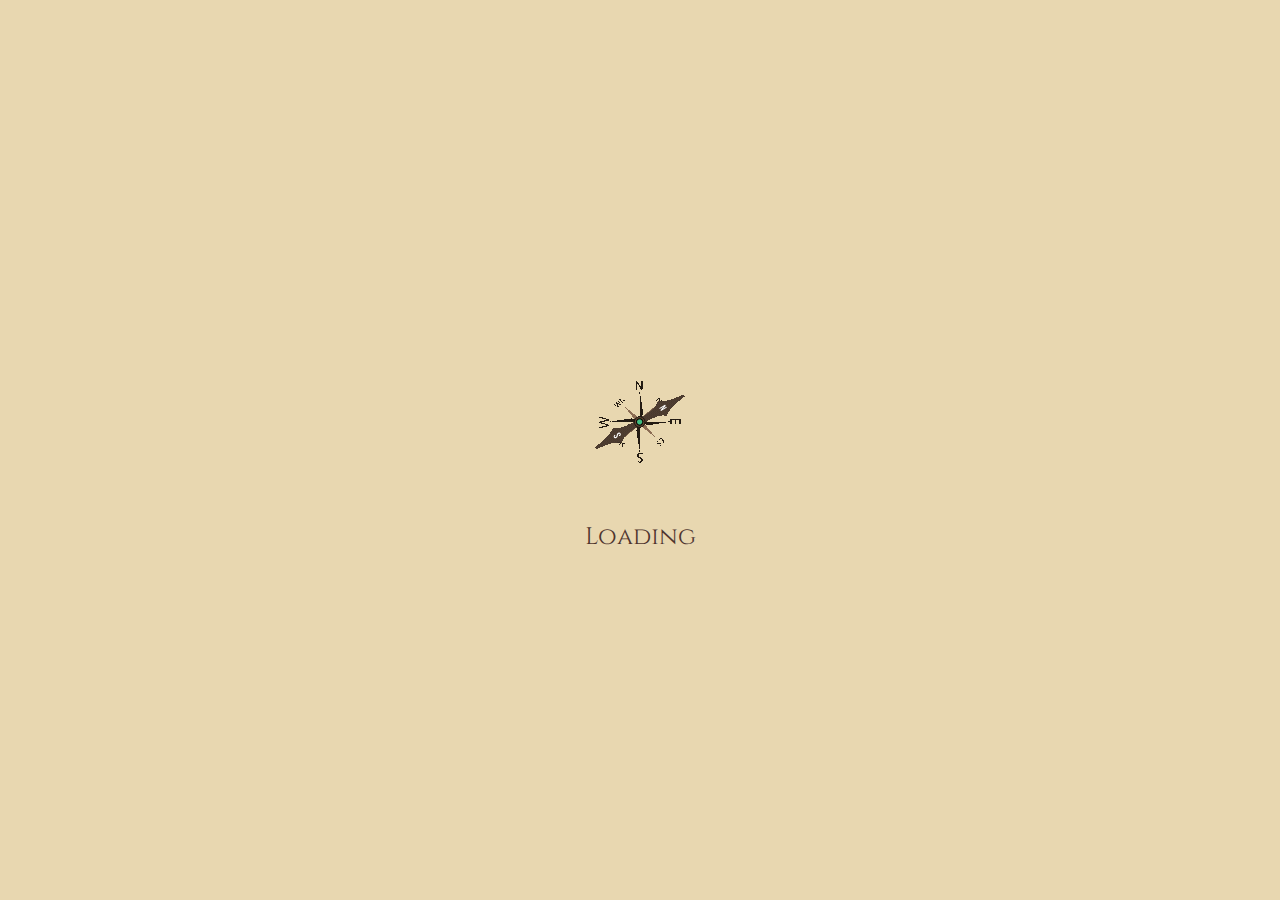
==== commit 2477419b: "separated js and css into their own files" ====
--- a/index.html
+++ b/index.html
@@ -5,310 +5,12 @@
     <meta name="viewport" content="width=device-width, initial-scale=1.0">
     <title>My Mauritius Hiking Adventures</title>
     <link rel="icon" type="image/jpeg" href="images/flavicon.jpg">
+    <link rel="stylesheet" href="styles.css">
+
     <!-- Google Fonts -->
     <link rel="preconnect" href="https://fonts.googleapis.com">
     <link rel="preconnect" href="https://fonts.gstatic.com" crossorigin>
     <link href="https://fonts.googleapis.com/css2?family=UnifrakturMaguntia&family=Cinzel:wght@600;700&family=IM+Fell+English&family=Pirata+One&display=swap" rel="stylesheet">
-
-    <style>
-        /* Reset & Base Styles */
-        *, *::before, *::after { box-sizing: border-box; margin: 0; padding: 0; }
-        body, html { height: 100%; font-family: 'IM Fell English', serif; color: #4b3621; overflow: hidden; background-color: #e8d7b0; }
-
-        /* Loading Screen Styles */
-        #loading-overlay {
-            position: fixed;
-            top: 0;
-            left: 0;
-            width: 100%;
-            height: 100%;
-            background-color: #e8d7b0;
-            display: flex;
-            justify-content: center;
-            align-items: center;
-            z-index: 10000;
-            transition: opacity 0.5s ease;
-        }
-        .loading-content {
-            text-align: center;
-        }
-        .loading-content img {
-            max-width: 150px;
-            margin-bottom: 20px;
-        }
-        .loading-content p {
-            font-family: 'Cinzel', serif;
-            font-size: 1.5rem;
-            color: #4e342e;
-        }
-
-        /* Parchment Style Container */
-        .parchment-container {
-            width: 100%; height: 100vh;
-            background: url("data:image/svg+xml,%3Csvg width='60' height='60' viewBox='0 0 60 60' xmlns='http://www.w3.org/2000/svg'%3E%3Cg fill='none' fill-rule='evenodd'%3E%3Cg fill='%23846945' fill-opacity='0.06'%3E%3Cpath d='M36 34v-4h-2v4h-4v2h4v4h2v-4h4v-2h-4zm0-30V0h-2v4h-4v2h4v4h2V6h4V4h-4zM6 34v-4H4v4H0v2h4v4h2v-4h4v-2H6zM6 4V0H4v4H0v2h4v4h2V6h4V4H6z'/%3E%3C/g%3E%3C/g%3E%3C/svg%3E"),
-                        linear-gradient(rgba(232, 215, 176, 0.8), rgba(210, 190, 150, 0.8)), #e8d7b0;
-            position: relative; padding: 15px; box-shadow: inset 0 0 70px rgba(0,0,0,0.25); overflow: hidden;
-        }
-        .parchment-container::before {
-            content: ""; position: absolute; top: 0; left: 0; right: 0; bottom: 0;
-            background-image: linear-gradient(rgba(138, 120, 83, 0.08) 1px, transparent 1px), linear-gradient(90deg, rgba(138, 120, 83, 0.08) 1px, transparent 1px);
-            background-size: 20px 20px; z-index: 1; pointer-events: none;
-        }
-
-        /* Main Content Wrapper */
-        .map-adventure-content {
-            position: relative; max-width: 100%; margin: 0 auto; display: grid;
-            grid-template-columns: 280px 1fr 280px; grid-template-rows: min-content 1fr;
-            grid-gap: 15px; height: calc(100vh - 30px); z-index: 2;
-        }
-
-        /* Header */
-        .parchment-header { grid-column: 1 / -1; text-align: center; padding-bottom: 10px; position: relative; }
-        h1.map-title { font-family: 'UnifrakturMaguntia', cursive; font-size: 3.2rem; color: #5d4037; margin-bottom: 5px; letter-spacing: 1px; font-weight: normal; text-shadow: 1px 1px 1px rgba(0,0,0,0.1); }
-        .title-underline { width: 350px; height: 1px; background-color: #8a7853; margin: 0 auto 5px; }
-
-        /* Panels */
-        .panel { background: rgba(225, 209, 169, 0.8); border: 1px solid #a1887f; border-radius: 5px; box-shadow: 0 2px 5px rgba(0,0,0,0.1); position: relative; z-index: 3; display: flex; flex-direction: column; padding: 15px; overflow: hidden; }
-        .panel-header { font-family: 'Cinzel', serif; color: #4e342e; font-size: 1.2rem; border-bottom: 1px solid #a1887f; padding-bottom: 8px; margin-bottom: 12px; text-align: center; text-transform: uppercase; letter-spacing: 1.5px; font-weight: 600; }
-
-        /* Left Panel */
-        .destinations-panel { grid-column: 1; grid-row: 2; }
-        .location-list { list-style: none; padding: 0; flex-grow: 1; overflow-y: auto; scrollbar-width: thin; scrollbar-color: #a1887f rgba(225, 209, 169, 0.8); }
-        .location-list::-webkit-scrollbar { width: 8px; }
-        .location-list::-webkit-scrollbar-track { background: rgba(225, 209, 169, 0.8); border-radius: 4px;}
-        .location-list::-webkit-scrollbar-thumb { background-color: #a1887f; border-radius: 4px; border: 2px solid rgba(225, 209, 169, 0.8); }
-        .location-item { padding: 9px 12px; margin-bottom: 7px; background: rgba(238, 227, 197, 0.85); border: 1px solid #a1887f; border-radius: 4px; cursor: pointer; transition: all 0.2s ease; display: flex; align-items: center; }
-        .location-item:hover { background: rgba(243, 232, 202, 1); transform: translateX(3px); border-color: #5d4037; }
-        .location-icon { width: 10px; height: 10px; background-color: #f57c00; border-radius: 50%; margin-right: 12px; flex-shrink: 0; border: 1px solid rgba(255,255,255,0.5); }
-        .location-name { font-size: 0.95rem; color: #4e342e; }
-
-        /* Right Panel */
-        .info-panel { grid-column: 3; grid-row: 2; overflow-y: auto; scrollbar-width: thin; scrollbar-color: #a1887f rgba(225, 209, 169, 0.8); }
-        .info-panel::-webkit-scrollbar { width: 8px; }
-        .info-panel::-webkit-scrollbar-track { background: rgba(225, 209, 169, 0.8); border-radius: 4px;}
-        .info-panel::-webkit-scrollbar-thumb { background-color: #a1887f; border-radius: 4px; border: 2px solid rgba(225, 209, 169, 0.8); }
-        .info-section { background: rgba(238, 227, 197, 0.85); border: 1px solid #a1887f; border-radius: 4px; padding: 12px; margin-bottom: 12px; }
-        .info-section:last-child { margin-bottom: 0; }
-        .info-section-header { font-family: 'Cinzel', serif; font-size: 1.05rem; font-weight: 600; color: #4e342e; margin-bottom: 8px; display: flex; align-items: center; }
-        .info-icon { margin-right: 10px; font-size: 1.1rem; color: #8a7853; }
-        .info-content { color: #4e342e; font-size: 0.9rem; line-height: 1.45; }
-
-        /* Map Area Wrapper */
-        .map-container-wrapper { grid-column: 2; grid-row: 2; position: relative; display: flex; justify-content: center; align-items: center; background: rgba(210, 190, 150, 0.7); border: 1px solid #8a7853; border-radius: 5px; padding: 10px; overflow: hidden; }
-        .compass-rose { position: absolute; width: 70px; height: 70px; background-image: url("data:image/svg+xml,%3Csvg xmlns='http://www.w3.org/2000/svg' viewBox='0 0 100 100'%3E%3Ccircle cx='50' cy='50' r='45' fill='none' stroke='%234b3621' stroke-width='1' stroke-opacity='0.4'/%3E%3Cpath d='M50,5 L50,95 M5,50 L95,50 M15,15 L85,85 M15,85 L85,15' stroke='%234b3621' stroke-width='1' stroke-opacity='0.4'/%3E%3Cpath d='M50,10 L53,47 L50,50 L47,47 Z' fill='%234b3621' fill-opacity='0.4'/%3E%3Cpath d='M50,90 L53,53 L50,50 L47,53 Z' fill='%234b3621' fill-opacity='0.4'/%3E%3Cpath d='M10,50 L47,53 L50,50 L47,47 Z' fill='%234b3621' fill-opacity='0.4'/%3E%3Cpath d='M90,50 L53,53 L50,50 L53,47 Z' fill='%234b3621' fill-opacity='0.4'/%3E%3Ctext x='50' y='15' font-family='serif' font-size='8' fill='%234b3621' fill-opacity='0.4' text-anchor='middle'%3EN%3C/text%3E%3Ctext x='50' y='90' font-family='serif' font-size='8' fill='%234b3621' fill-opacity='0.4' text-anchor='middle'%3ES%3C/text%3E%3Ctext x='15' y='53' font-family='serif' font-size='8' fill='%234b3621' fill-opacity='0.4' text-anchor='middle'%3EW%3C/text%3E%3Ctext x='85' y='53' font-family='serif' font-size='8' fill='%234b3621' fill-opacity='0.4' text-anchor='middle'%3EE%3C/text%3E%3C/svg%3E"); background-size: contain; background-repeat: no-repeat; left: 20px; bottom: 20px; opacity: 0.6; z-index: 4; pointer-events: none; }
-
-        /* Map Container */
-        #map-container { position: relative; width: 100%; height: 100%; background-image: url('images/new_map_image.jpg'); background-color: #BCE6F8; /* *** Replace if needed *** */ background-size: contain; background-position: center center; background-repeat: no-repeat; border: 2px solid #6d4c41; box-shadow: inset 0 0 10px rgba(0, 0, 0, 0.3); border-radius: 4px; overflow: hidden; z-index: 5; }
-
-        /* Marker, Car */
-        .location-marker { position: absolute; width: 14px; height: 14px; background-color: #f57c00; border: 1.5px solid white; border-radius: 50%; cursor: pointer; transform: translate(-50%, -50%); transition: transform 0.2s ease, background-color 0.2s ease, box-shadow 0.2s ease; box-shadow: 0 1px 3px rgba(0,0,0,0.4); z-index: 10; }
-        .location-marker:hover { transform: translate(-50%, -50%) scale(1.4); background-color: #ef6c00; box-shadow: 0 3px 6px rgba(0,0,0,0.5); }
-        .location-marker::after { content: attr(data-name); position: absolute; bottom: 100%; left: 50%; transform: translateX(-50%) translateY(-6px); background: rgba(0, 0, 0, 0.85); color: white; padding: 3px 8px; border-radius: 4px; font-size: 11px; font-weight: 500; white-space: nowrap; opacity: 0; visibility: hidden; transition: opacity 0.2s ease, visibility 0.2s ease; pointer-events: none; z-index: 11; }
-        .location-marker:hover::after { opacity: 1; visibility: visible; }
-        #car { position: absolute; width: 55px; height: auto; transform: translate(-50%, -50%); transition: top 0.8s cubic-bezier(0.68, -0.55, 0.27, 1.55), left 0.8s cubic-bezier(0.68, -0.55, 0.27, 1.55); z-index: 20; pointer-events: none; }
-        /* Added subtle transition for image src swap */
-        #car img { transition: opacity 0.1s linear; }
-        #car-image { width: 100%; display: block; position: relative; z-index: 2; filter: drop-shadow(2px 2px 2px rgba(0,0,0,0.25)); }
-        #avatar-image { position: absolute; width: 55%; top: -30%; left: 50%; transform: translateX(-50%); z-index: 1; animation: headBobbleSideways 1.5s infinite ease-in-out; }
-        /* Added class for potential side view adjustments */
-        #avatar-image.side-view { /* Example: width: 45%; top: -20%; */ }
-        @keyframes headBobbleSideways { 0%, 50%, 100% { transform: translateX(-50%) translateX(0px); } 25% { transform: translateX(-50%) translateX(-2px); } 75% { transform: translateX(-50%) translateX(2px); } }
-
-        /* FULLY Scrollable Tooltip/Modal */
-        .info-tooltip { position: absolute; background: rgba(245, 240, 220, 0.97); border: 2px solid #8a7853; border-radius: 25px; padding: 20px; width: 400px; max-height: 450px; box-shadow: 0 8px 20px rgba(0,0,0,0.2); z-index: 9999; transition: opacity 0.3s ease, transform 0.3s ease; opacity: 0; transform: translateY(-10px); pointer-events: none; font-size: 0.9rem; line-height: 1.4; overflow-y: auto; scrollbar-width: thin; scrollbar-color: #a1887f rgba(245, 240, 220, 0.2); }
-        .info-tooltip::-webkit-scrollbar { width: 8px; }
-        .info-tooltip::-webkit-scrollbar-track { background: rgba(245, 240, 220, 0.2); border-radius: 4px;}
-        .info-tooltip::-webkit-scrollbar-thumb { background-color: #a1887f; border-radius: 4px; border: 2px solid rgba(245, 240, 220, 0.2); }
-        .info-tooltip.visible { opacity: 1; transform: translateY(0); pointer-events: auto; }
-        .info-tooltip.position-below::before { content: ""; position: absolute; width: 25px; height: 25px; background: inherit; border-left: 2px solid #8a7853; border-top: 2px solid #8a7853; top: -13px; left: 50%; transform: translateX(-50%) rotate(45deg); z-index: 9998; }
-        .info-tooltip.position-above::after { content: ""; position: absolute; width: 25px; height: 25px; background: inherit; border-right: 2px solid #8a7853; border-bottom: 2px solid #8a7853; bottom: -13px; left: 50%; transform: translateX(-50%) rotate(45deg); z-index: 9998; }
-        .tooltip-title { font-family: 'Cinzel', serif; font-size: 1.2rem; font-weight: 600; color: #4e342e; margin-bottom: 12px; border-bottom: 1px solid #c5b18e; padding-bottom: 8px; text-align: center; }
-        .tooltip-content { color: #4e342e; margin-bottom: 15px; }
-        .tooltip-image-container { width: 100%; height: 200px; background-color: #e0e0e0; border: 1px solid #8a7853; border-radius: 8px; margin-bottom: 15px; overflow: hidden; display: flex; align-items: center; justify-content: center; }
-        .tooltip-image { width: 100%; height: 100%; object-fit: cover; }
-        .tooltip-placeholder { text-align: center; font-weight: bold; color: #333; }
-        .tooltip-buttons { display: flex; justify-content: space-between; margin-top: 15px; }
-        .tooltip-button { padding: 8px 20px; background: #ffffff; border: 2px solid #8a7853; border-radius: 30px; font-family: 'Cinzel', serif; font-size: 0.9rem; font-weight: 600; color: #4e342e; cursor: pointer; transition: all 0.2s ease; min-width: 120px; text-align: center; }
-        .tooltip-button:hover { background: #f0f0f0; transform: translateY(-2px); box-shadow: 0 4px 8px rgba(0,0,0,0.1); }
-
-        /* New UI Trinkets */
-        /* Fuel Gauge */
-        .fuel-gauge-container {
-            position: absolute;
-            top: 20px;
-            left: 3px;
-            width: 150px;
-            background: rgba(245, 240, 220, 0.9);
-            border: 2px solid #8a7853;
-            border-radius: 10px;
-            padding: 15px;
-            box-shadow: 0 4px 8px rgba(0,0,0,0.2);
-            z-index: 50;
-        }
-        .fuel-gauge-title {
-            font-family: 'Cinzel', serif;
-            text-align: center;
-            font-size: 1.3rem;
-            font-weight: 600;
-            color: #f44336;
-            margin-bottom: 10px;
-            text-shadow: 1px 1px 1px rgba(0,0,0,0.1);
-        }
-        .fuel-gauge {
-            width: 100%;
-            height: 30px;
-            background: #f1f1f1;
-            border: 1px solid #a1887f;
-            border-radius: 15px;
-            overflow: hidden;
-            position: relative;
-        }
-        .fuel-level {
-            height: 100%;
-            width: 100%;
-            background: linear-gradient(90deg, #4CAF50, #8BC34A); /* Default green gradient */
-            transition: width 0.5s ease-out, background 0.5s ease-out;
-            border-radius: 15px;
-        }
-        /* Different fuel level colors */
-        .fuel-level.medium {
-            background: linear-gradient(90deg, #FF9800, #FFC107); /* Orange gradient */
-        }
-        .fuel-level.low {
-            background: linear-gradient(90deg, #f44336, #FF5722); /* Red gradient */
-        }
-        .fuel-gauge-cells {
-            display: flex;
-            position: absolute;
-            top: 0;
-            left: 0;
-            width: 100%;
-            height: 100%;
-            pointer-events: none;
-        }
-        .fuel-cell {
-            flex: 1;
-            height: 100%;
-            border-right: 1px solid rgba(161, 136, 127, 0.5);
-        }
-        .fuel-cell:last-child {
-            border-right: none;
-        }
-
-        /* Places Visited Counter */
-        .visited-counter-container {
-            position: absolute;
-            top: 20px;
-            right: 3px;
-            width: 150px;
-            background: rgba(245, 240, 220, 0.9);
-            border: 2px solid #8a7853;
-            border-radius: 10px;
-            padding: 15px;
-            box-shadow: 0 4px 8px rgba(0,0,0,0.2);
-            z-index: 50;
-        }
-        .visited-counter-title {
-            font-family: 'Cinzel', serif;
-            text-align: center;
-            font-size: 1.3rem;
-            font-weight: 600;
-            color: #4e342e;
-            margin-bottom: 10px;
-            text-shadow: 1px 1px 1px rgba(0,0,0,0.1);
-        }
-        .visited-counter {
-            font-family: 'IM Fell English', serif;
-            text-align: center;
-            font-size: 1.5rem;
-            font-weight: bold;
-            color: #4e342e;
-        }
-        .visited-counter span {
-            color: #f57c00;
-        }
-
-        /* Fuel Modal */
-        .fuel-modal {
-            position: fixed;
-            top: 0;
-            left: 0;
-            width: 100%;
-            height: 100%;
-            background: rgba(0, 0, 0, 0.8);
-            display: flex;
-            justify-content: center;
-            align-items: center;
-            z-index: 10000;
-            opacity: 0;
-            visibility: hidden;
-            transition: opacity 0.3s ease, visibility 0.3s ease;
-        }
-        .fuel-modal.visible {
-            opacity: 1;
-            visibility: visible;
-        }
-        .fuel-modal-content {
-            max-width: 80%;
-            max-height: 80%;
-            position: relative;
-        }
-        .fuel-video {
-            max-width: 100%;
-            max-height: 100%;
-            border-radius: 10px;
-            box-shadow: 0 10px 30px rgba(0,0,0,0.3);
-            object-fit: contain;
-        }
-        .close-modal {
-            position: absolute;
-            top: -40px;
-            right: -40px;
-            width: 36px;
-            height: 36px;
-            background: #ffffff;
-            border: 2px solid #8a7853;
-            border-radius: 50%;
-            display: flex;
-            justify-content: center;
-            align-items: center;
-            font-size: 18px;
-            cursor: pointer;
-            box-shadow: 0 2px 5px rgba(0,0,0,0.2);
-            transition: all 0.2s ease;
-        }
-        .close-modal:hover {
-            transform: scale(1.1);
-            box-shadow: 0 4px 8px rgba(0,0,0,0.3);
-        }
-        .refuel-button {
-            position: absolute;
-            bottom: -60px;
-            left: 50%;
-            transform: translateX(-50%);
-            padding: 10px 25px;
-            background: #4CAF50;
-            color: white;
-            border: none;
-            border-radius: 30px;
-            font-family: 'Cinzel', serif;
-            font-size: 1.1rem;
-            font-weight: 600;
-            cursor: pointer;
-            box-shadow: 0 4px 8px rgba(0,0,0,0.2);
-            transition: all 0.2s ease;
-        }
-        .refuel-button:hover {
-            background: #45a049;
-            transform: translateX(-50%) translateY(-3px);
-            box-shadow: 0 6px 12px rgba(0,0,0,0.3);
-        }
-
-        /* Responsive Adjustments */
-        @media (max-width: 1200px) { .map-adventure-content { grid-template-columns: 240px 1fr 240px; grid-gap: 15px; } h1.map-title { font-size: 3rem; } .panel-header { font-size: 1.1rem; } .info-tooltip { width: 350px; max-height: 400px; } .tooltip-image-container { height: 180px; } .fuel-gauge-container, .visited-counter-container { width: 180px; } }
-        @media (max-width: 992px) { body, html { overflow: auto; } .parchment-container { padding: 10px; height: auto; min-height: 100vh; overflow-y: auto;} .map-adventure-content { grid-template-columns: 1fr; grid-template-rows: auto auto 1fr auto; height: auto; grid-gap: 12px; } .destinations-panel { grid-column: 1; grid-row: 2; max-height: 200px; } .map-container-wrapper { grid-column: 1; grid-row: 3; min-height: 40vh; padding: 5px; } #map-container { border-width: 1px; } .info-panel { grid-column: 1; grid-row: 4; } .compass-rose { width: 50px; height: 50px; left: 10px; bottom: 10px; } h1.map-title { font-size: 2.2rem; } .info-tooltip { max-width: 320px; width: 90%; max-height: 380px; padding: 15px; } .tooltip-title { font-size: 1.1rem; } .tooltip-image-container { height: 160px; } .tooltip-button { padding: 6px 15px; min-width: 100px; font-size: 0.85rem; } .fuel-gauge-container { top: 10px; left: 10px; width: 150px; padding: 10px; } .visited-counter-container { top: 10px; right: 10px; width: 150px; padding: 10px; } .fuel-gauge-title, .visited-counter-title { font-size: 1.1rem; margin-bottom: 8px; } .visited-counter { font-size: 1.3rem; } .fuel-gauge { height: 25px; } }
-        @media (max-width: 576px) { .parchment-container { padding: 5px; } .map-adventure-content { grid-gap: 10px; } h1.map-title { font-size: 1.8rem; } .panel-header { font-size: 1rem; } .location-name { font-size: 0.85rem;} .info-section-header { font-size: 0.95rem; } .info-content { font-size: 0.8rem; } #car { width: 40px; } .map-container-wrapper { min-height: 35vh; } .compass-rose { display: none; } .info-tooltip { max-width: 280px; max-height: 350px; padding: 12px; } .tooltip-title { font-size: 1rem; margin-bottom: 8px; } .tooltip-image-container { height: 130px; margin-bottom: 10px; } .tooltip-buttons { flex-direction: column; gap: 8px; } .tooltip-button { width: 100%; } .location-item { padding: 7px 10px;} .info-section { padding: 10px; margin-bottom: 10px;} .fuel-gauge-container, .visited-counter-container { width: 120px; padding: 8px; } .fuel-gauge-title, .visited-counter-title { font-size: 0.9rem; } .visited-counter { font-size: 1.1rem; } .fuel-gauge { height: 20px; } }
-    </style>
 </head>
 <body>
     <!-- Loading Screen -->
@@ -402,513 +104,6 @@
             <button class="refuel-button" id="refuel-button">Refuel</button>
         </div>
     </div>
-
-    <script>
-        // --- Location Data ---
-        const locationsData = [
-            {
-                name: "Pereybere",
-                top: 9.5,
-                left: 51,
-                description: "Popular beach with calm, clear waters. Perfect for families. Shaded by casuarina trees with restaurants nearby.",
-                trailInfo: "Excellent for swimming and snorkeling right off the beach. Coastal walks possible.",
-                weatherNote: "Usually sunny and warm. Can be crowded during peak season.",
-                image: "" // Empty string or path to image
-            },
-            {
-                name: "Grand Baie",
-                top: 12.9,
-                left: 49.5,
-                description: "Tourism hub with shops, restaurants, and nightlife. Offers catamaran trips and many water activities.",
-                trailInfo: "No specific hiking trails, but great for waterfront strolls and exploring the town.",
-                weatherNote: "Pleasant sea breeze. Can get busy in the evenings.",
-                image: ""
-            },
-            {
-                name: "Trou-aux-Biches",
-                top: 15.5,
-                left: 46,
-                description: "Top-rated beach with white sand and casuarina trees. Protected by reef, ideal for swimming and snorkeling.",
-                trailInfo: "Ideal for beach walks and snorkeling near the reef. Relaxing atmosphere.",
-                weatherNote: "Generally calm weather, protected from strong winds.",
-                image: ""
-            },
-            {
-                name: "Triolet",
-                top: 21,
-                left: 46.5,
-                description: "Home to Maheswarnath Mandir, Mauritius' largest Hindu temple (built 1888). Authentic residential area.",
-                trailInfo: "Cultural visit rather than hiking. Remember respectful attire for the temple.",
-                weatherNote: "Inland location, can feel hotter than coastal areas.",
-                image: ""
-            },
-            {
-                name: "Goodlands",
-                top: 16.1,
-                left: 57,
-                description: "Authentic northern village with vibrant local market. Far fewer tourists than coastal areas.",
-                trailInfo: "Explore the market for local crafts and produce. Good base for northern exploration.",
-                weatherNote: "Typically sunny and warm.",
-                image: ""
-            },
-            {
-                name: "SSR Botanical Gardens",
-                top: 28.5,
-                left: 52,
-                description: "Historic gardens (founded 1770) featuring giant Victoria amazonica water lilies and rare palms.",
-                trailInfo: "Easy walking paths through themed garden sections. Allow 2-3 hours.",
-                weatherNote: "Lots of shade available, pleasant even on hot days.",
-                image: ""
-            },
-            {
-                name: "Port Louis",
-                top: 36.4,
-                left: 42.3,
-                description: "Vibrant capital with colonial buildings, waterfront, and markets. Houses only complete dodo skeleton.",
-                trailInfo: "Urban exploration: Central Market, Caudan Waterfront, Citadel Fort Adelaide (views).",
-                weatherNote: "Can be hot and humid, especially midday. Best explored morning/late afternoon.",
-                image: ""
-            },
-            {
-                name: "Moka",
-                top: 44.8,
-                left: 42.2,
-                description: "Central highland region with Le Pouce (The Thumb) mountain. Home to University of Mauritius.",
-                trailInfo: "Starting point for hikes up Le Pouce mountain (moderate difficulty, great views).",
-                weatherNote: "Cooler than the coast due to elevation. Clouds can gather on peaks.",
-                image: ""
-            },
-            {
-                name: "Flic-en-Flac",
-                top: 50.5,
-                left: 30.5,
-                description: "Popular west coast resort with 8km white sand beach. Reef-protected lagoon ideal for swimming.",
-                trailInfo: "Famous for stunning sunsets. Beach walks and nearby Casela Nature Parks.",
-                weatherNote: "West coast is generally drier and hotter. Amazing sunset colours.",
-                image: ""
-            },
-            {
-                name: "Quatre Bornes",
-                top: 54.4,
-                left: 39.6,
-                description: "The 'Town of Flowers' with renowned Thursday and Sunday textile markets. Commercial hub.",
-                trailInfo: "Shopping and exploring the town. Not primarily a hiking destination.",
-                weatherNote: "Pleasant climate, can be cooler in evenings.",
-                image: ""
-            },
-            {
-                name: "Centre de Flacq",
-                top: 41.5,
-                left: 65,
-                description: "Eastern region's commercial center with excellent Wednesday/Sunday markets. Surrounded by sugar cane.",
-                trailInfo: "Explore the market. Gateway to eastern beaches like Belle Mare.",
-                weatherNote: "East coast benefits from trade winds, often breezy.",
-                image: ""
-            },
-            {
-                name: "Curepipe",
-                top: 62,
-                left: 44.7,
-                description: "Elevated town (550m) with dormant Trou aux Cerfs volcanic crater. Known for model ship crafting.",
-                trailInfo: "Walk around the rim of Trou aux Cerfs for panoramic views. Near Black River Gorges NP.",
-                weatherNote: "Highest town, often cooler and wetter than coastal areas.",
-                image: ""
-            },
-            {
-                name: "Tamarin",
-                top: 64.5,
-                left: 29.5,
-                description: "Coastal village with salt pans and surfing bay. Popular for early morning dolphin watching.",
-                trailInfo: "Surfing (seasonal), dolphin boat trips, walks around the salt pans.",
-                weatherNote: "Generally dry and sunny. Bay can have strong currents.",
-                image: ""
-            },
-            {
-                name: "Tamarin Falls",
-                top: 62.8,
-                left: 30.94,
-                description: "Also '7 Cascades', adventurous hiking destination with multiple waterfalls through a canyon.",
-                trailInfo: "Challenging hike (guide recommended) involving river crossings and steep sections to see multiple falls.",
-                weatherNote: "Can be slippery after rain. Start early. Often misty in the valley.",
-                image: ""
-            },
-            {
-                name: "Ile Aux Cerfs",
-                top: 55,
-                left: 72.5,
-                description: "East coast island with pristine beaches, championship golf course, and water activities.",
-                trailInfo: "Island exploration, beach walks, swimming, snorkeling. Accessible by boat.",
-                weatherNote: "Very sunny, bring ample sun protection. Can be windy.",
-                image: ""
-            },
-            {
-                name: "Mahebourg",
-                top: 77,
-                left: 63,
-                description: "Historic former capital with Naval Museum documenting Napoleon's only naval victory over Britain.",
-                trailInfo: "Waterfront walks, visit the museum, explore the market. Nearby Ile aux Aigrettes nature reserve.",
-                weatherNote: "Benefits from southeast trade winds, pleasant climate.",
-                image: ""
-            },
-            {
-                name: "Souillac",
-                top: 95,
-                left: 44,
-                description: "South coast village with dramatic Gris Gris cliffs where ocean waves crash without protective reef.",
-                trailInfo: "Coastal walks along the cliffs (caution needed!), visit Telfair Garden, Rochester Falls nearby.",
-                weatherNote: "South coast is wilder and windier. Spectacular waves at Gris Gris.",
-                image: ""
-            },
-            {
-                name: "Chemin Grenier",
-                top: 90,
-                left: 39.9,
-                description: "Southern agricultural village surrounded by sugarcane, vegetables, and tea plantations.",
-                trailInfo: "Starting point for some trails into the national park. Explore local village life.",
-                weatherNote: "Variable weather, close to the central plateau's influence.",
-                image: ""
-            },
-            {
-                name: "Le Morne Brabant",
-                top: 85,
-                left: 25,
-                description: "UNESCO site with 556m mountain. Former slave refuge with crystal lagoons and kitesurfing beaches.",
-                trailInfo: "Challenging hike to the summit (guide required for upper part) with breathtaking views. Easier trails at base.",
-                weatherNote: "Very exposed hike, start extremely early (dawn) to avoid heat and ensure best visibility.",
-                image: ""
-            },
-            {
-                name: "Airport (SSR International)",
-                top: 81,
-                left: 60,
-                description: "Modern gateway to Mauritius with distinctive Traveller's Palm-inspired design. Located in southeast.",
-                trailInfo: "Your arrival and departure point!",
-                weatherNote: "Located in the southeast, usually breezy.",
-                image: ""
-            }
-        ];
-
-        // --- Elements ---
-        const mapContainer = document.getElementById('map-container');
-        const car = document.getElementById('car');
-        const avatarImage = document.getElementById('avatar-image');
-        const carImage = document.getElementById('car-image'); // Reference car image
-        const locationList = document.getElementById('location-list');
-        const infoTooltip = document.getElementById('info-tooltip');
-        const tooltipTitle = document.getElementById('tooltip-title');
-        const tooltipContent = document.getElementById('tooltip-content');
-        const tooltipImageContainer = document.getElementById('tooltip-image-container');
-        const exploreButton = document.getElementById('explore-button');
-        const detailsButton = document.getElementById('details-button');
-        const trailsContent = document.getElementById('trails-content');
-        const weatherContent = document.getElementById('weather-content');
-
-        // New UI Elements
-        const fuelLevel = document.getElementById('fuel-level');
-        const placesVisited = document.getElementById('places-visited');
-        const totalPlaces = document.getElementById('total-places');
-        const fuelModal = document.getElementById('fuel-modal');
-        const fuelVideo = document.getElementById('fuel-video');
-        const closeModal = document.getElementById('close-modal');
-        const refuelButton = document.getElementById('refuel-button');
-
-        // Loading screen elements
-        const loadingOverlay = document.getElementById('loading-overlay');
-        const carStartSound = document.getElementById('car-start-sound');
-
-        // --- Constants ---
-        const TOOLTIP_GAP = 25; // Gap in pixels between avatar head and tooltip bottom
-        // **** ADDED: Image Paths ****
-        const IMG_PATH = 'images/';
-        const AVATAR_FRONT = IMG_PATH + 'avatar.jpg';
-        const AVATAR_LEFT = IMG_PATH + 'avatar-leftview.png';
-        const AVATAR_RIGHT = IMG_PATH + 'avatar-rightview.png';
-        const CAR_FRONT = IMG_PATH + 'car.png';
-        const CAR_LEFT = IMG_PATH + 'car-leftview.png';
-        const CAR_RIGHT = IMG_PATH + 'car-rightview.png';
-        const HORIZONTAL_MOVE_THRESHOLD = 1; // Min % change left/right
-
-        // Fuel and visited places tracking
-        const MAX_FUEL = 100;
-        const FUEL_PER_MOVE = 10; // Decrease by 10% per move
-        const FUEL_LEVEL_MEDIUM = 50; // 50% threshold for medium fuel level
-        const FUEL_LEVEL_LOW = 25; // 25% threshold for low fuel level
-        let currentFuel = MAX_FUEL;
-        let visitedLocations = new Set();
-
-        // **** ADDED: State Variables ****
-        let currentCarTop = 0;
-        let currentCarLeft = 0;
-
-
-        // --- Functions ---
-        function createMarkersAndList() {
-            mapContainer.querySelectorAll('.location-marker').forEach(marker => marker.remove());
-            locationList.innerHTML = '';
-            locationsData.forEach(location => {
-                const marker = document.createElement('div');
-                marker.className = 'location-marker';
-                marker.style.top = `${location.top}%`;
-                marker.style.left = `${location.left}%`;
-                marker.dataset.name = location.name;
-                marker.addEventListener('click', (e) => {
-                    e.stopPropagation();
-                    if (currentFuel > 0) {
-                        selectLocation(location, marker);
-                    } else {
-                        showFuelModal();
-                    }
-                });
-                mapContainer.appendChild(marker);
-
-                const listItem = document.createElement('li');
-                listItem.className = 'location-item';
-                listItem.innerHTML = `<div class="location-icon"></div><div class="location-name">${location.name}</div>`;
-                listItem.addEventListener('click', (e) => {
-                    e.stopPropagation();
-                    if (currentFuel > 0) {
-                        const correspondingMarker = Array.from(mapContainer.querySelectorAll('.location-marker')).find(m => m.dataset.name === location.name);
-                        selectLocation(location, correspondingMarker);
-                    } else {
-                        showFuelModal();
-                    }
-                });
-                locationList.appendChild(listItem);
-            });
-
-            // Update total places
-            totalPlaces.textContent = locationsData.length;
-        }
-
-        function selectLocation(location, markerElement) {
-            if (!markerElement) return;
-
-            // **** ADDED: Direction Logic & Image Swap START ****
-            const targetTop = parseFloat(markerElement.style.top);
-            const targetLeft = parseFloat(markerElement.style.left);
-
-            // Determine direction and swap images BEFORE moving
-            if (targetLeft > currentCarLeft + HORIZONTAL_MOVE_THRESHOLD) {
-                // Moving Right
-                avatarImage.src = AVATAR_RIGHT;
-                carImage.src = CAR_RIGHT;
-                avatarImage.classList.add('side-view'); // Add class if needed for side-view CSS adjustments
-            } else if (targetLeft < currentCarLeft - HORIZONTAL_MOVE_THRESHOLD) {
-                // Moving Left
-                avatarImage.src = AVATAR_LEFT;
-                carImage.src = CAR_LEFT;
-                avatarImage.classList.add('side-view');
-            } else {
-                // Moving Vertically or staying put - ensure front view
-                avatarImage.src = AVATAR_FRONT;
-                carImage.src = CAR_FRONT;
-                avatarImage.classList.remove('side-view');
-            }
-            // **** END ADDED ****
-
-            // Original position update (triggers animation)
-            car.style.top = `${targetTop}%`;
-            car.style.left = `${targetLeft}%`;
-
-            // **** ADDED: Update current position state ****
-            currentCarTop = targetTop;
-            currentCarLeft = targetLeft;
-
-            // Track visited location and update counter
-            if (!visitedLocations.has(location.name)) {
-                visitedLocations.add(location.name);
-                placesVisited.textContent = visitedLocations.size;
-            }
-
-            // Decrease fuel
-            decreaseFuel();
-
-            // Setup Tooltip Positioning and Content (AFTER animation)
-            setTimeout(() => {
-                 // **** ADDED: Reset images to front view ****
-                 avatarImage.src = AVATAR_FRONT;
-                 carImage.src = CAR_FRONT;
-                 avatarImage.classList.remove('side-view');
-                 // **** END ADDED ****
-
-                // Wait for next frame render to get final positions after image reset
-                requestAnimationFrame(() => {
-                    const tooltipHeight = infoTooltip.offsetHeight;
-                    const tooltipWidth = infoTooltip.offsetWidth;
-                    const containerHeight = mapContainer.offsetHeight;
-                    const containerWidth = mapContainer.offsetWidth;
-
-                    if (tooltipHeight === 0 || tooltipWidth === 0) {
-                        console.warn("Elements not ready for positioning.");
-                        return;
-                    }
-
-                    // Get car position % from style (more reliable after animation)
-                    const carTop = parseFloat(car.style.top);
-                    const carLeft = parseFloat(car.style.left);
-
-                    const NORTH_SOUTH_THRESHOLD = 45;
-
-                    infoTooltip.classList.remove('position-above', 'position-below');
-
-                    let tooltipY, tooltipX;
-
-                    if (carTop < NORTH_SOUTH_THRESHOLD) {
-                        tooltipY = carTop + 15; // Below car
-                        infoTooltip.classList.add('position-below');
-                    } else {
-                        // Above car - Calculate based on % height
-                        tooltipY = carTop - (tooltipHeight / containerHeight * 100) - (TOOLTIP_GAP / containerHeight * 100); // Adjust gap based on %
-                        infoTooltip.classList.add('position-above');
-                    }
-
-                    // Center horizontally based on % width
-                    tooltipX = carLeft - (tooltipWidth / containerWidth * 50); // Center calculation needs adjustment based on transform-origin
-
-                    // --- Refined Centering for X (using offsetWidth might be better here) ---
-                     const carCenterOffsetPx = car.offsetWidth / 2;
-                     const tooltipWidthPx = infoTooltip.offsetWidth;
-                     // Calculate left edge in % to center the tooltip
-                     tooltipX = carLeft; // Start at car's left %
-                     // Need to convert widths to % relative to container to subtract half tooltip width
-                     tooltipX -= (tooltipWidthPx / 2 / containerWidth * 100);
-
-
-                    // Boundary Checks (using %)
-                    tooltipX = Math.max(1, Math.min(tooltipX, 100 - (tooltipWidth / containerWidth * 100) - 1));
-                    tooltipY = Math.max(1, Math.min(tooltipY, 100 - (tooltipHeight / containerHeight * 100) - 1));
-
-
-                    infoTooltip.style.left = `${tooltipX}%`;
-                    infoTooltip.style.top = `${tooltipY}%`;
-
-                    tooltipTitle.textContent = location.name;
-                    tooltipContent.textContent = location.description;
-
-                    infoTooltip.classList.add('visible');
-
-                    if (location.image && location.image.trim() !== "") {
-                        tooltipImageContainer.innerHTML = `<img class="tooltip-image" src="${IMG_PATH}${location.image}" alt="${location.name}">`; // Added IMG_PATH
-                    } else {
-                        tooltipImageContainer.innerHTML = `<div class="tooltip-placeholder">IMAGE OF POINT OF INTEREST</div>`;
-                    }
-
-                    updateExpeditionInfo(location);
-                });
-            }, 810); // Delay matches car transition time
-        }
-
-        function decreaseFuel() {
-            currentFuel = Math.max(0, currentFuel - FUEL_PER_MOVE);
-            fuelLevel.style.width = `${currentFuel}%`;
-
-            // Update fuel color based on level
-            fuelLevel.classList.remove('medium', 'low');
-
-            if (currentFuel <= FUEL_LEVEL_LOW) {
-                fuelLevel.classList.add('low');
-            } else if (currentFuel <= FUEL_LEVEL_MEDIUM) {
-                fuelLevel.classList.add('medium');
-            }
-
-            if (currentFuel === 0) {
-                setTimeout(showFuelModal, 1000); // Show modal after movement animation completes
-            }
-        }
-
-        function refuel() {
-            // Play the video when refuel button is clicked
-            fuelVideo.play();
-
-            // After a short delay, refill the tank and hide modal
-            setTimeout(() => {
-                currentFuel = MAX_FUEL;
-                fuelLevel.style.width = `${currentFuel}%`;
-                fuelLevel.classList.remove('medium', 'low');
-
-                // Hide modal after refueling animation
-                setTimeout(hideFuelModal, 2000);
-            }, 1000);
-        }
-
-        function showFuelModal() {
-            fuelModal.classList.add('visible');
-            // Don't auto-play the video, only when refuel button is clicked
-        }
-
-        function hideFuelModal() {
-            fuelModal.classList.remove('visible');
-            fuelVideo.pause();
-            fuelVideo.currentTime = 0;
-        }
-
-        function updateExpeditionInfo(location) {
-            trailsContent.textContent = location.trailInfo || "Select a destination for trail details.";
-            weatherContent.textContent = location.weatherNote || "General weather is pleasant.";
-        }
-
-        function hideTooltipOnClickOutside(e) {
-             if (!infoTooltip.contains(e.target) && !e.target.closest('.location-item') && !e.target.classList.contains('location-marker')) {
-                infoTooltip.classList.remove('visible');
-            }
-        }
-
-        function initializeMap() {
-            createMarkersAndList();
-            const initialLocation = locationsData.find(loc => loc.name === "Curepipe") || locationsData[0]; // Keep initial location from your code
-            const initialMarker = Array.from(mapContainer.querySelectorAll('.location-marker')).find(m => m.dataset.name === initialLocation.name);
-            if (initialMarker) {
-                const initialTop = parseFloat(initialMarker.style.top);
-                const initialLeft = parseFloat(initialMarker.style.left);
-
-                car.style.transition = 'none';
-                car.style.top = `${initialTop}%`;
-                car.style.left = `${initialLeft}%`;
-                 // **** ADDED: Initialize current position ****
-                currentCarTop = initialTop;
-                currentCarLeft = initialLeft;
-                // **** END ADDED ****
-
-                // Add initial location to visited set
-                visitedLocations.add(initialLocation.name);
-                placesVisited.textContent = visitedLocations.size;
-
-                // Initialize fuel gauge
-                fuelLevel.style.width = `${currentFuel}%`;
-
-                void car.offsetWidth;
-                setTimeout(() => { car.style.transition = 'top 0.8s cubic-bezier(0.68, -0.55, 0.27, 1.55), left 0.8s cubic-bezier(0.68, -0.55, 0.27, 1.55)'; }, 50);
-            }
-
-            document.addEventListener('click', hideTooltipOnClickOutside);
-
-            // Tooltip button handlers (kept from your code)
-            exploreButton.addEventListener('click', function() { alert("Explore functionality would open a detailed view or virtual tour."); });
-            detailsButton.addEventListener('click', function() { alert("Details functionality would show additional information or photos."); });
-
-            // Fuel modal handlers
-            closeModal.addEventListener('click', hideFuelModal);
-            refuelButton.addEventListener('click', refuel);
-        }
-
-        // --- Run Initialization ---
-        document.addEventListener('DOMContentLoaded', function() {
-            // Play the car start sound
-            carStartSound.play();
-
-            // Initialize the map
-            initializeMap();
-
-            // Hide the loading overlay after 4.2 seconds
-            setTimeout(() => {
-                loadingOverlay.style.opacity = 0;
-
-                // Remove from DOM after fade out
-                setTimeout(() => {
-                    loadingOverlay.style.display = 'none';
-                }, 500);
-            }, 1100); // 2.2 seconds
-        });
-    </script>
+    <script src="script.js"></script>
 </body>
 </html>
--- a/styles.css
+++ b/styles.css
@@ -0,0 +1,297 @@
+/* Reset & Base Styles */
+*, *::before, *::after { box-sizing: border-box; margin: 0; padding: 0; }
+body, html { height: 100%; font-family: 'IM Fell English', serif; color: #4b3621; overflow: hidden; background-color: #e8d7b0; }
+
+/* Loading Screen Styles */
+#loading-overlay {
+    position: fixed;
+    top: 0;
+    left: 0;
+    width: 100%;
+    height: 100%;
+    background-color: #e8d7b0;
+    display: flex;
+    justify-content: center;
+    align-items: center;
+    z-index: 10000;
+    transition: opacity 0.5s ease;
+}
+.loading-content {
+    text-align: center;
+}
+.loading-content img {
+    max-width: 150px;
+    margin-bottom: 20px;
+}
+.loading-content p {
+    font-family: 'Cinzel', serif;
+    font-size: 1.5rem;
+    color: #4e342e;
+}
+
+/* Parchment Style Container */
+.parchment-container {
+    width: 100%; height: 100vh;
+    background: url("data:image/svg+xml,%3Csvg width='60' height='60' viewBox='0 0 60 60' xmlns='http://www.w3.org/2000/svg'%3E%3Cg fill='none' fill-rule='evenodd'%3E%3Cg fill='%23846945' fill-opacity='0.06'%3E%3Cpath d='M36 34v-4h-2v4h-4v2h4v4h2v-4h4v-2h-4zm0-30V0h-2v4h-4v2h4v4h2V6h4V4h-4zM6 34v-4H4v4H0v2h4v4h2v-4h4v-2H6zM6 4V0H4v4H0v2h4v4h2V6h4V4H6z'/%3E%3C/g%3E%3C/g%3E%3C/svg%3E"),
+                linear-gradient(rgba(232, 215, 176, 0.8), rgba(210, 190, 150, 0.8)), #e8d7b0;
+    position: relative; padding: 15px; box-shadow: inset 0 0 70px rgba(0,0,0,0.25); overflow: hidden;
+}
+.parchment-container::before {
+    content: ""; position: absolute; top: 0; left: 0; right: 0; bottom: 0;
+    background-image: linear-gradient(rgba(138, 120, 83, 0.08) 1px, transparent 1px), linear-gradient(90deg, rgba(138, 120, 83, 0.08) 1px, transparent 1px);
+    background-size: 20px 20px; z-index: 1; pointer-events: none;
+}
+
+/* Main Content Wrapper */
+.map-adventure-content {
+    position: relative; max-width: 100%; margin: 0 auto; display: grid;
+    grid-template-columns: 280px 1fr 280px; grid-template-rows: min-content 1fr;
+    grid-gap: 15px; height: calc(100vh - 30px); z-index: 2;
+}
+
+/* Header */
+.parchment-header { grid-column: 1 / -1; text-align: center; padding-bottom: 10px; position: relative; }
+h1.map-title { font-family: 'UnifrakturMaguntia', cursive; font-size: 3.2rem; color: #5d4037; margin-bottom: 5px; letter-spacing: 1px; font-weight: normal; text-shadow: 1px 1px 1px rgba(0,0,0,0.1); }
+.title-underline { width: 350px; height: 1px; background-color: #8a7853; margin: 0 auto 5px; }
+
+/* Panels */
+.panel { background: rgba(225, 209, 169, 0.8); border: 1px solid #a1887f; border-radius: 5px; box-shadow: 0 2px 5px rgba(0,0,0,0.1); position: relative; z-index: 3; display: flex; flex-direction: column; padding: 15px; overflow: hidden; }
+.panel-header { font-family: 'Cinzel', serif; color: #4e342e; font-size: 1.2rem; border-bottom: 1px solid #a1887f; padding-bottom: 8px; margin-bottom: 12px; text-align: center; text-transform: uppercase; letter-spacing: 1.5px; font-weight: 600; }
+
+/* Left Panel */
+.destinations-panel { grid-column: 1; grid-row: 2; }
+.location-list { list-style: none; padding: 0; flex-grow: 1; overflow-y: auto; scrollbar-width: thin; scrollbar-color: #a1887f rgba(225, 209, 169, 0.8); }
+.location-list::-webkit-scrollbar { width: 8px; }
+.location-list::-webkit-scrollbar-track { background: rgba(225, 209, 169, 0.8); border-radius: 4px;}
+.location-list::-webkit-scrollbar-thumb { background-color: #a1887f; border-radius: 4px; border: 2px solid rgba(225, 209, 169, 0.8); }
+.location-item { padding: 9px 12px; margin-bottom: 7px; background: rgba(238, 227, 197, 0.85); border: 1px solid #a1887f; border-radius: 4px; cursor: pointer; transition: all 0.2s ease; display: flex; align-items: center; }
+.location-item:hover { background: rgba(243, 232, 202, 1); transform: translateX(3px); border-color: #5d4037; }
+.location-icon { width: 10px; height: 10px; background-color: #f57c00; border-radius: 50%; margin-right: 12px; flex-shrink: 0; border: 1px solid rgba(255,255,255,0.5); }
+.location-name { font-size: 0.95rem; color: #4e342e; }
+
+/* Right Panel */
+.info-panel { grid-column: 3; grid-row: 2; overflow-y: auto; scrollbar-width: thin; scrollbar-color: #a1887f rgba(225, 209, 169, 0.8); }
+.info-panel::-webkit-scrollbar { width: 8px; }
+.info-panel::-webkit-scrollbar-track { background: rgba(225, 209, 169, 0.8); border-radius: 4px;}
+.info-panel::-webkit-scrollbar-thumb { background-color: #a1887f; border-radius: 4px; border: 2px solid rgba(225, 209, 169, 0.8); }
+.info-section { background: rgba(238, 227, 197, 0.85); border: 1px solid #a1887f; border-radius: 4px; padding: 12px; margin-bottom: 12px; }
+.info-section:last-child { margin-bottom: 0; }
+.info-section-header { font-family: 'Cinzel', serif; font-size: 1.05rem; font-weight: 600; color: #4e342e; margin-bottom: 8px; display: flex; align-items: center; }
+.info-icon { margin-right: 10px; font-size: 1.1rem; color: #8a7853; }
+.info-content { color: #4e342e; font-size: 0.9rem; line-height: 1.45; }
+
+/* Map Area Wrapper */
+.map-container-wrapper { grid-column: 2; grid-row: 2; position: relative; display: flex; justify-content: center; align-items: center; background: rgba(210, 190, 150, 0.7); border: 1px solid #8a7853; border-radius: 5px; padding: 10px; overflow: hidden; }
+.compass-rose { position: absolute; width: 70px; height: 70px; background-image: url("data:image/svg+xml,%3Csvg xmlns='http://www.w3.org/2000/svg' viewBox='0 0 100 100'%3E%3Ccircle cx='50' cy='50' r='45' fill='none' stroke='%234b3621' stroke-width='1' stroke-opacity='0.4'/%3E%3Cpath d='M50,5 L50,95 M5,50 L95,50 M15,15 L85,85 M15,85 L85,15' stroke='%234b3621' stroke-width='1' stroke-opacity='0.4'/%3E%3Cpath d='M50,10 L53,47 L50,50 L47,47 Z' fill='%234b3621' fill-opacity='0.4'/%3E%3Cpath d='M50,90 L53,53 L50,50 L47,53 Z' fill='%234b3621' fill-opacity='0.4'/%3E%3Cpath d='M10,50 L47,53 L50,50 L47,47 Z' fill='%234b3621' fill-opacity='0.4'/%3E%3Cpath d='M90,50 L53,53 L50,50 L53,47 Z' fill='%234b3621' fill-opacity='0.4'/%3E%3Ctext x='50' y='15' font-family='serif' font-size='8' fill='%234b3621' fill-opacity='0.4' text-anchor='middle'%3EN%3C/text%3E%3Ctext x='50' y='90' font-family='serif' font-size='8' fill='%234b3621' fill-opacity='0.4' text-anchor='middle'%3ES%3C/text%3E%3Ctext x='15' y='53' font-family='serif' font-size='8' fill='%234b3621' fill-opacity='0.4' text-anchor='middle'%3EW%3C/text%3E%3Ctext x='85' y='53' font-family='serif' font-size='8' fill='%234b3621' fill-opacity='0.4' text-anchor='middle'%3EE%3C/text%3E%3C/svg%3E"); background-size: contain; background-repeat: no-repeat; left: 20px; bottom: 20px; opacity: 0.6; z-index: 4; pointer-events: none; }
+
+/* Map Container */
+#map-container { position: relative; width: 100%; height: 100%; background-image: url('images/new_map_image.jpg'); background-color: #BCE6F8; /* *** Replace if needed *** */ background-size: contain; background-position: center center; background-repeat: no-repeat; border: 2px solid #6d4c41; box-shadow: inset 0 0 10px rgba(0, 0, 0, 0.3); border-radius: 4px; overflow: hidden; z-index: 5; }
+
+/* Marker, Car */
+.location-marker { position: absolute; width: 14px; height: 14px; background-color: #f57c00; border: 1.5px solid white; border-radius: 50%; cursor: pointer; transform: translate(-50%, -50%); transition: transform 0.2s ease, background-color 0.2s ease, box-shadow 0.2s ease; box-shadow: 0 1px 3px rgba(0,0,0,0.4); z-index: 10; }
+.location-marker:hover { transform: translate(-50%, -50%) scale(1.4); background-color: #ef6c00; box-shadow: 0 3px 6px rgba(0,0,0,0.5); }
+.location-marker::after { content: attr(data-name); position: absolute; bottom: 100%; left: 50%; transform: translateX(-50%) translateY(-6px); background: rgba(0, 0, 0, 0.85); color: white; padding: 3px 8px; border-radius: 4px; font-size: 11px; font-weight: 500; white-space: nowrap; opacity: 0; visibility: hidden; transition: opacity 0.2s ease, visibility 0.2s ease; pointer-events: none; z-index: 11; }
+.location-marker:hover::after { opacity: 1; visibility: visible; }
+#car { position: absolute; width: 55px; height: auto; transform: translate(-50%, -50%); transition: top 0.8s cubic-bezier(0.68, -0.55, 0.27, 1.55), left 0.8s cubic-bezier(0.68, -0.55, 0.27, 1.55); z-index: 20; pointer-events: none; }
+/* Added subtle transition for image src swap */
+#car img { transition: opacity 0.1s linear; }
+#car-image { width: 100%; display: block; position: relative; z-index: 2; filter: drop-shadow(2px 2px 2px rgba(0,0,0,0.25)); }
+#avatar-image { position: absolute; width: 55%; top: -30%; left: 50%; transform: translateX(-50%); z-index: 1; animation: headBobbleSideways 1.5s infinite ease-in-out; }
+/* Added class for potential side view adjustments */
+#avatar-image.side-view { /* Example: width: 45%; top: -20%; */ }
+@keyframes headBobbleSideways { 0%, 50%, 100% { transform: translateX(-50%) translateX(0px); } 25% { transform: translateX(-50%) translateX(-2px); } 75% { transform: translateX(-50%) translateX(2px); } }
+
+/* FULLY Scrollable Tooltip/Modal */
+.info-tooltip { position: absolute; background: rgba(245, 240, 220, 0.97); border: 2px solid #8a7853; border-radius: 25px; padding: 20px; width: 400px; max-height: 450px; box-shadow: 0 8px 20px rgba(0,0,0,0.2); z-index: 9999; transition: opacity 0.3s ease, transform 0.3s ease; opacity: 0; transform: translateY(-10px); pointer-events: none; font-size: 0.9rem; line-height: 1.4; overflow-y: auto; scrollbar-width: thin; scrollbar-color: #a1887f rgba(245, 240, 220, 0.2); }
+.info-tooltip::-webkit-scrollbar { width: 8px; }
+.info-tooltip::-webkit-scrollbar-track { background: rgba(245, 240, 220, 0.2); border-radius: 4px;}
+.info-tooltip::-webkit-scrollbar-thumb { background-color: #a1887f; border-radius: 4px; border: 2px solid rgba(245, 240, 220, 0.2); }
+.info-tooltip.visible { opacity: 1; transform: translateY(0); pointer-events: auto; }
+.info-tooltip.position-below::before { content: ""; position: absolute; width: 25px; height: 25px; background: inherit; border-left: 2px solid #8a7853; border-top: 2px solid #8a7853; top: -13px; left: 50%; transform: translateX(-50%) rotate(45deg); z-index: 9998; }
+.info-tooltip.position-above::after { content: ""; position: absolute; width: 25px; height: 25px; background: inherit; border-right: 2px solid #8a7853; border-bottom: 2px solid #8a7853; bottom: -13px; left: 50%; transform: translateX(-50%) rotate(45deg); z-index: 9998; }
+.tooltip-title { font-family: 'Cinzel', serif; font-size: 1.2rem; font-weight: 600; color: #4e342e; margin-bottom: 12px; border-bottom: 1px solid #c5b18e; padding-bottom: 8px; text-align: center; }
+.tooltip-content { color: #4e342e; margin-bottom: 15px; }
+.tooltip-image-container { width: 100%; height: 200px; background-color: #e0e0e0; border: 1px solid #8a7853; border-radius: 8px; margin-bottom: 15px; overflow: hidden; display: flex; align-items: center; justify-content: center; }
+.tooltip-image { width: 100%; height: 100%; object-fit: cover; }
+.tooltip-placeholder { text-align: center; font-weight: bold; color: #333; }
+.tooltip-buttons { display: flex; justify-content: space-between; margin-top: 15px; }
+.tooltip-button { padding: 8px 20px; background: #ffffff; border: 2px solid #8a7853; border-radius: 30px; font-family: 'Cinzel', serif; font-size: 0.9rem; font-weight: 600; color: #4e342e; cursor: pointer; transition: all 0.2s ease; min-width: 120px; text-align: center; }
+.tooltip-button:hover { background: #f0f0f0; transform: translateY(-2px); box-shadow: 0 4px 8px rgba(0,0,0,0.1); }
+
+/* New UI Trinkets */
+/* Fuel Gauge */
+.fuel-gauge-container {
+    position: absolute;
+    top: 20px;
+    left: 3px;
+    width: 150px;
+    background: rgba(245, 240, 220, 0.9);
+    border: 2px solid #8a7853;
+    border-radius: 10px;
+    padding: 15px;
+    box-shadow: 0 4px 8px rgba(0,0,0,0.2);
+    z-index: 50;
+}
+.fuel-gauge-title {
+    font-family: 'Cinzel', serif;
+    text-align: center;
+    font-size: 1.3rem;
+    font-weight: 600;
+    color: #f44336;
+    margin-bottom: 10px;
+    text-shadow: 1px 1px 1px rgba(0,0,0,0.1);
+}
+.fuel-gauge {
+    width: 100%;
+    height: 30px;
+    background: #f1f1f1;
+    border: 1px solid #a1887f;
+    border-radius: 15px;
+    overflow: hidden;
+    position: relative;
+}
+.fuel-level {
+    height: 100%;
+    width: 100%;
+    background: linear-gradient(90deg, #4CAF50, #8BC34A); /* Default green gradient */
+    transition: width 0.5s ease-out, background 0.5s ease-out;
+    border-radius: 15px;
+}
+/* Different fuel level colors */
+.fuel-level.medium {
+    background: linear-gradient(90deg, #FF9800, #FFC107); /* Orange gradient */
+}
+.fuel-level.low {
+    background: linear-gradient(90deg, #f44336, #FF5722); /* Red gradient */
+}
+.fuel-gauge-cells {
+    display: flex;
+    position: absolute;
+    top: 0;
+    left: 0;
+    width: 100%;
+    height: 100%;
+    pointer-events: none;
+}
+.fuel-cell {
+    flex: 1;
+    height: 100%;
+    border-right: 1px solid rgba(161, 136, 127, 0.5);
+}
+.fuel-cell:last-child {
+    border-right: none;
+}
+
+/* Places Visited Counter */
+.visited-counter-container {
+    position: absolute;
+    top: 20px;
+    right: 3px;
+    width: 150px;
+    background: rgba(245, 240, 220, 0.9);
+    border: 2px solid #8a7853;
+    border-radius: 10px;
+    padding: 15px;
+    box-shadow: 0 4px 8px rgba(0,0,0,0.2);
+    z-index: 50;
+}
+.visited-counter-title {
+    font-family: 'Cinzel', serif;
+    text-align: center;
+    font-size: 1.3rem;
+    font-weight: 600;
+    color: #4e342e;
+    margin-bottom: 10px;
+    text-shadow: 1px 1px 1px rgba(0,0,0,0.1);
+}
+.visited-counter {
+    font-family: 'IM Fell English', serif;
+    text-align: center;
+    font-size: 1.5rem;
+    font-weight: bold;
+    color: #4e342e;
+}
+.visited-counter span {
+    color: #f57c00;
+}
+
+/* Fuel Modal */
+.fuel-modal {
+    position: fixed;
+    top: 0;
+    left: 0;
+    width: 100%;
+    height: 100%;
+    background: rgba(0, 0, 0, 0.8);
+    display: flex;
+    justify-content: center;
+    align-items: center;
+    z-index: 10000;
+    opacity: 0;
+    visibility: hidden;
+    transition: opacity 0.3s ease, visibility 0.3s ease;
+}
+.fuel-modal.visible {
+    opacity: 1;
+    visibility: visible;
+}
+.fuel-modal-content {
+    max-width: 80%;
+    max-height: 80%;
+    position: relative;
+}
+.fuel-video {
+    max-width: 100%;
+    max-height: 100%;
+    border-radius: 10px;
+    box-shadow: 0 10px 30px rgba(0,0,0,0.3);
+    object-fit: contain;
+}
+.close-modal {
+    position: absolute;
+    top: -40px;
+    right: -40px;
+    width: 36px;
+    height: 36px;
+    background: #ffffff;
+    border: 2px solid #8a7853;
+    border-radius: 50%;
+    display: flex;
+    justify-content: center;
+    align-items: center;
+    font-size: 18px;
+    cursor: pointer;
+    box-shadow: 0 2px 5px rgba(0,0,0,0.2);
+    transition: all 0.2s ease;
+}
+.close-modal:hover {
+    transform: scale(1.1);
+    box-shadow: 0 4px 8px rgba(0,0,0,0.3);
+}
+.refuel-button {
+    position: absolute;
+    bottom: -60px;
+    left: 50%;
+    transform: translateX(-50%);
+    padding: 10px 25px;
+    background: #4CAF50;
+    color: white;
+    border: none;
+    border-radius: 30px;
+    font-family: 'Cinzel', serif;
+    font-size: 1.1rem;
+    font-weight: 600;
+    cursor: pointer;
+    box-shadow: 0 4px 8px rgba(0,0,0,0.2);
+    transition: all 0.2s ease;
+}
+.refuel-button:hover {
+    background: #45a049;
+    transform: translateX(-50%) translateY(-3px);
+    box-shadow: 0 6px 12px rgba(0,0,0,0.3);
+}
+
+/* Responsive Adjustments */
+@media (max-width: 1200px) { .map-adventure-content { grid-template-columns: 240px 1fr 240px; grid-gap: 15px; } h1.map-title { font-size: 3rem; } .panel-header { font-size: 1.1rem; } .info-tooltip { width: 350px; max-height: 400px; } .tooltip-image-container { height: 180px; } .fuel-gauge-container, .visited-counter-container { width: 180px; } }
+@media (max-width: 992px) { body, html { overflow: auto; } .parchment-container { padding: 10px; height: auto; min-height: 100vh; overflow-y: auto;} .map-adventure-content { grid-template-columns: 1fr; grid-template-rows: auto auto 1fr auto; height: auto; grid-gap: 12px; } .destinations-panel { grid-column: 1; grid-row: 2; max-height: 200px; } .map-container-wrapper { grid-column: 1; grid-row: 3; min-height: 40vh; padding: 5px; } #map-container { border-width: 1px; } .info-panel { grid-column: 1; grid-row: 4; } .compass-rose { width: 50px; height: 50px; left: 10px; bottom: 10px; } h1.map-title { font-size: 2.2rem; } .info-tooltip { max-width: 320px; width: 90%; max-height: 380px; padding: 15px; } .tooltip-title { font-size: 1.1rem; } .tooltip-image-container { height: 160px; } .tooltip-button { padding: 6px 15px; min-width: 100px; font-size: 0.85rem; } .fuel-gauge-container { top: 10px; left: 10px; width: 150px; padding: 10px; } .visited-counter-container { top: 10px; right: 10px; width: 150px; padding: 10px; } .fuel-gauge-title, .visited-counter-title { font-size: 1.1rem; margin-bottom: 8px; } .visited-counter { font-size: 1.3rem; } .fuel-gauge { height: 25px; } }
+@media (max-width: 576px) { .parchment-container { padding: 5px; } .map-adventure-content { grid-gap: 10px; } h1.map-title { font-size: 1.8rem; } .panel-header { font-size: 1rem; } .location-name { font-size: 0.85rem;} .info-section-header { font-size: 0.95rem; } .info-content { font-size: 0.8rem; } #car { width: 40px; } .map-container-wrapper { min-height: 35vh; } .compass-rose { display: none; } .info-tooltip { max-width: 280px; max-height: 350px; padding: 12px; } .tooltip-title { font-size: 1rem; margin-bottom: 8px; } .tooltip-image-container { height: 130px; margin-bottom: 10px; } .tooltip-buttons { flex-direction: column; gap: 8px; } .tooltip-button { width: 100%; } .location-item { padding: 7px 10px;} .info-section { padding: 10px; margin-bottom: 10px;} .fuel-gauge-container, .visited-counter-container { width: 120px; padding: 8px; } .fuel-gauge-title, .visited-counter-title { font-size: 0.9rem; } .visited-counter { font-size: 1.1rem; } .fuel-gauge { height: 20px; } }
